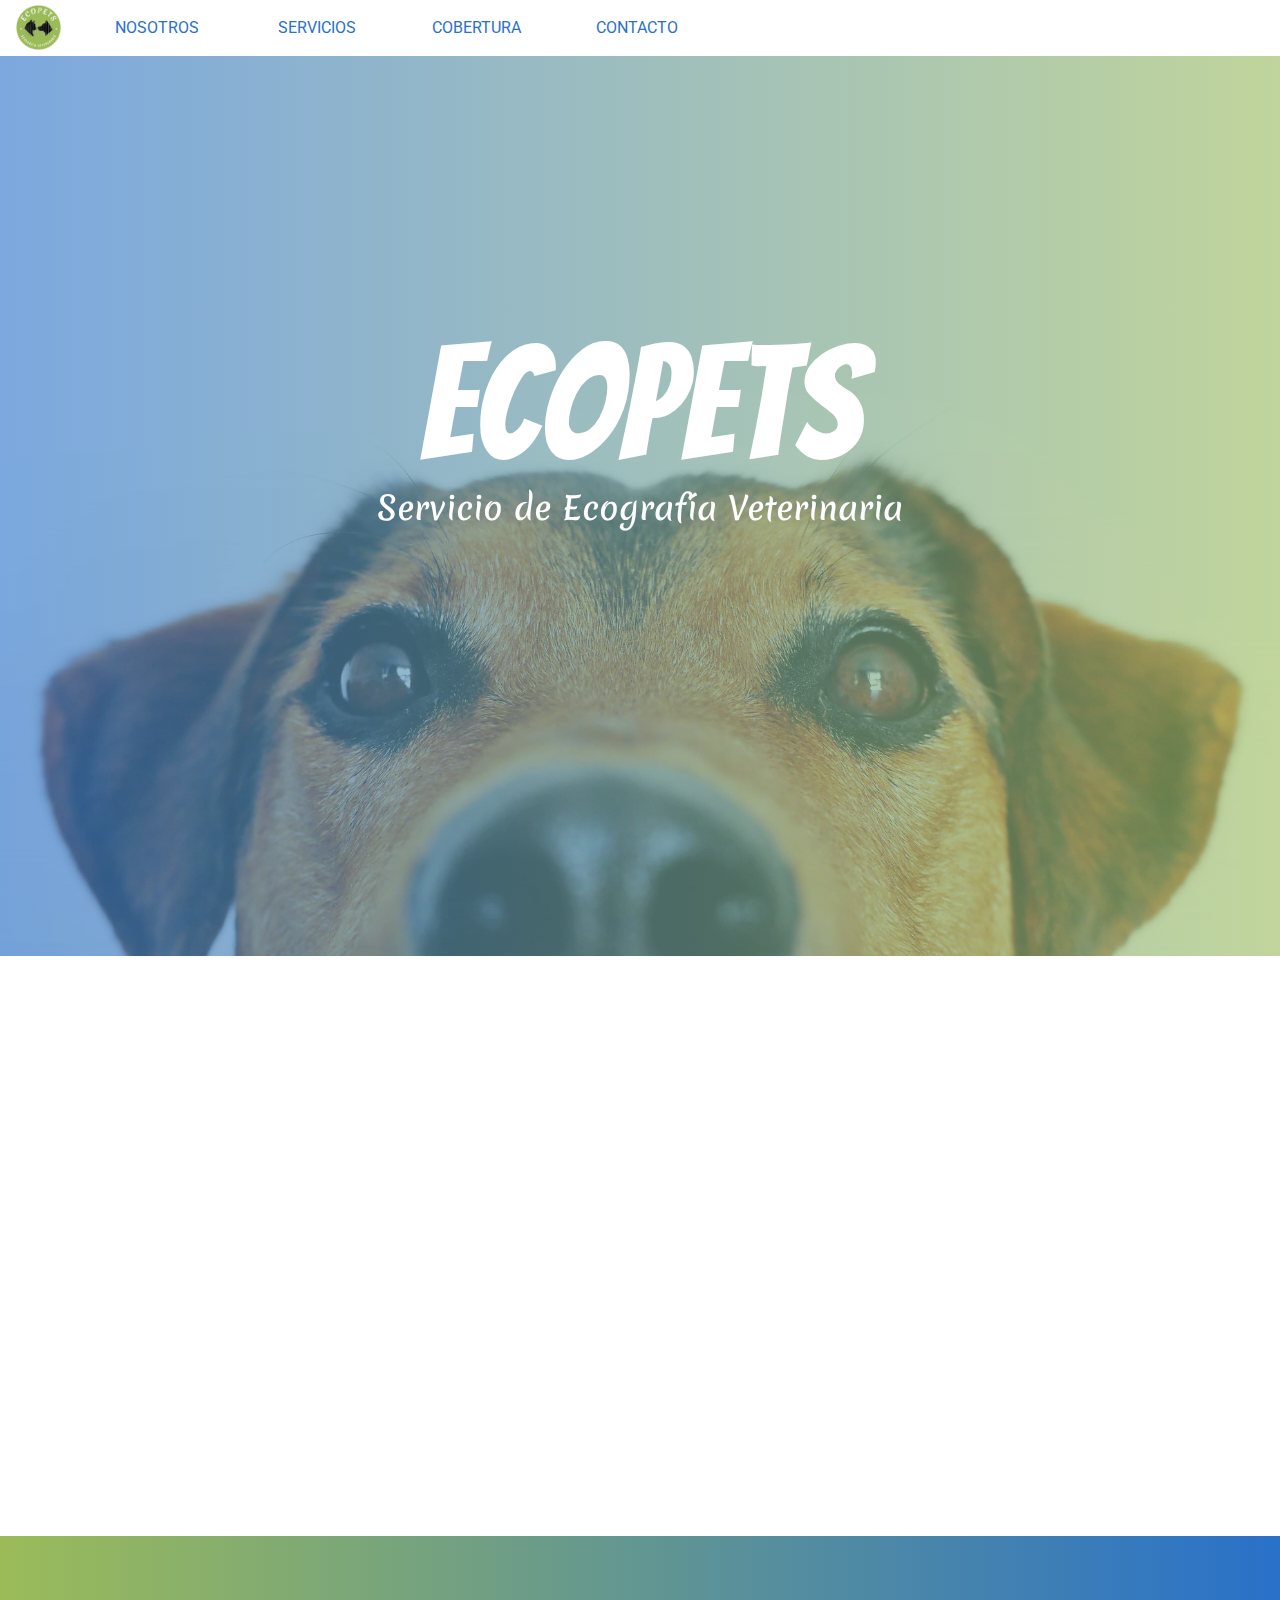
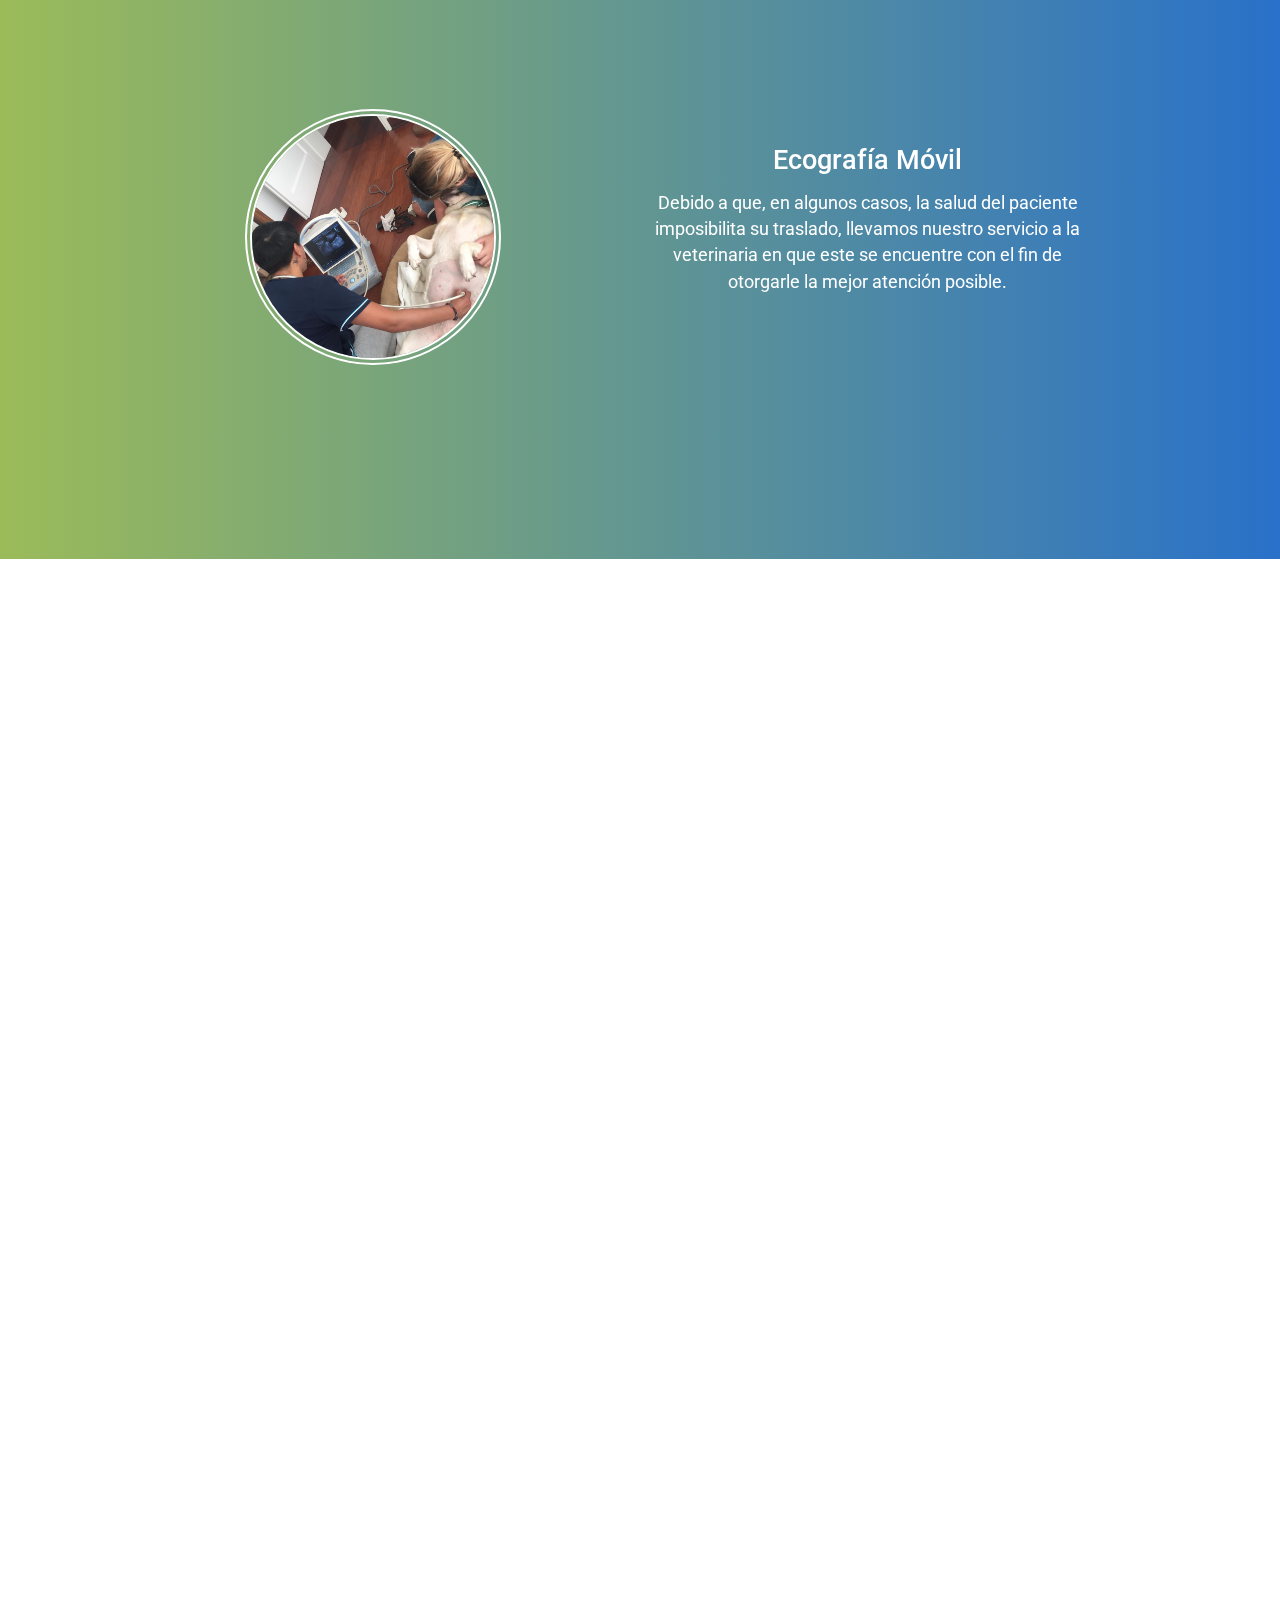
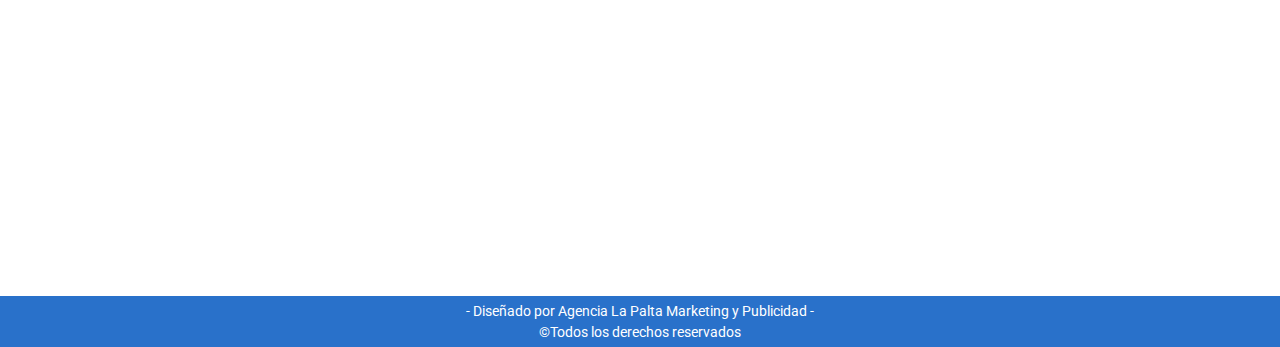
==== index.html @ d77a3187 "re-subiendo web ecopets" ====
<!DOCTYPE html>
<html lang="es">
  <head>

<!-- Google Tag Manager -->
<script>(function(w,d,s,l,i){w[l]=w[l]||[];w[l].push({'gtm.start':
  new Date().getTime(),event:'gtm.js'});var f=d.getElementsByTagName(s)[0],
  j=d.createElement(s),dl=l!='dataLayer'?'&l='+l:'';j.async=true;j.src=
  'https://www.googletagmanager.com/gtm.js?id='+i+dl;f.parentNode.insertBefore(j,f);
  })(window,document,'script','dataLayer','GTM-NQQBT67');</script>
  <!-- End Google Tag Manager -->


    <meta charset="UTF-8" />
    <meta
      name="viewport"
      content="width=device-width, initial-scale=1, maximum-scale=1, user-scalable=no"
    />
    <meta http-equiv="X-UA-Compatible" content="ie=edge" />
    <title>Ecopets | Ecografía Veterinaria</title>
    <meta
      name="keywords"
      content="Ecografía Veterinaria, Mónica Denegri Chugnas, Médico Veterinario, Zootecnista, Dra. Mónica Denegri Chugnas, 
        Ecopets"
    />
    <meta
      name="description"
      content="Servicio de ecografía veterinaria"
    />
    <meta name="tittle" content="Ecografía Veterinaria Ecopets" />
    <meta name="robots" content="Index, Follow" />

    <!--FAVICON-->
    <link rel="icon" href="img/favicon.ico" />

    <!--BOOSTRAP CDN-->
    <link
      href="https://stackpath.bootstrapcdn.com/bootstrap/4.3.1/css/bootstrap.min.css"
      rel="stylesheet"
      integrity="sha384-ggOyR0iXCbMQv3Xipma34MD+dH/1fQ784/j6cY/iJTQUOhcWr7x9JvoRxT2MZw1T"
      crossorigin="anonymous"
    />

    
  <!--CSS FILES-->
  <link rel="stylesheet" href="css/style.css" />
  <link rel="stylesheet" href="css/media-query.css" />
    <!--BOOSTRAP JS-->
    <script
      src="https://code.jquery.com/jquery-3.3.1.slim.min.js"
      integrity="sha384-q8i/X+965DzO0rT7abK41JStQIAqVgRVzpbzo5smXKp4YfRvH+8abtTE1Pi6jizo"
      crossorigin="anonymous"
    ></script>
    <script
      src="https://cdnjs.cloudflare.com/ajax/libs/popper.js/1.14.3/umd/popper.min.js"
      integrity="sha384-ZMP7rVo3mIykV+2+9J3UJ46jBk0WLaUAdn689aCwoqbBJiSnjAK/l8WvCWPIPm49"
      crossorigin="anonymous"
    ></script>
    <script
      src="https://stackpath.bootstrapcdn.com/bootstrap/4.1.3/js/bootstrap.min.js"
      integrity="sha384-ChfqqxuZUCnJSK3+MXmPNIyE6ZbWh2IMqE241rYiqJxyMiZ6OW/JmZQ5stwEULTy"
      crossorigin="anonymous"
    ></script>

  </head>
  <body>
<!-- Google Tag Manager (noscript) -->
<noscript><iframe src="https://www.googletagmanager.com/ns.html?id=GTM-NQQBT67"
  height="0" width="0" style="display:none;visibility:hidden"></iframe></noscript>
  <!-- End Google Tag Manager (noscript) -->


  <!--MENU BAR -->
  <header
  class="sticky wow animated fadeInUp "
  data-wow-duration="1s"
  data-wow-iteration="1"
  >
    <nav >
      <div class="toggle mob_menu">
        <a href="" class="navbar-brand-mobile">
          <img  src="img/logo.png" href ="#"  alt="Logo Servicio de Ecografía Veterinaria Ecopets">
        </a>
      <div class="hamburguer-btn">
        <i class="fa fa-bars" aria-hidden="true" id="bar"></i>
        <i class="fa fa-times" aria-hidden="true" id="times"></i>
      </div>

      <div class="mobile_menu1" id="mobileMenu">

        <a id="Mob_about" href="#about">
          <li class="mobile_menu">
              NOSOTROS
          </li>
        </a>

        <a id="Mob_services" href="#services">
          <li class="mobile_menu">
            SERVICIOS
          </li>
        </a>

        <a id="Mob_zones" href="#zones">
          <li class="mobile_menu">
            COBERTURA
          </li>
        </a>

        <a id="Mob_contact" href="#contact">
          <li class="mobile_menu">
            CONTACTO
          </li>
        </a>
      </div>
      </div>

      <ul class="main_menu">
        <a href="" class="navbar-brand">
          <img class="" src="img/logo.png" href ="#" width="30" height="30" alt="Logo Servicio de Ecografía Veterinaria Ecopets">
        </a>

        <a id="About" href="#about">
          <li class="">
          NOSOTROS
          </li>
        </a>

        <a id="Services" href="#services">
          <li class="">
          SERVICIOS
          </li>
        </a>

        <a id="Zones" href="#zones">
          <li class="">
          COBERTURA
          </li>
        </a>

        <a id="Contact" href="#contact">
          <li class="">
          CONTACTO
          </li>
        </a>
      </ul>
    </nav>
  </header> 

  <!--Portada-->
  <div id="carouselExampleControls" class="carousel slide" data-ride="carousel">
    <div class="cover-text">
      <h1>Ecopets</h1>
      <h3>Servicio de Ecografía Veterinaria</h3>
    </div>

    <div class="header-overlay ">
      <div class="radar"></div>
      <div class="radar"></div>
      <div class="radar"></div>
      <div class="radar"></div>
      <div class="radar"></div>
    </div>
  
    <div class=" carousel-inner">
      <div class="carousel-item active">
        <img class="slider d-block " src="img/slide 01.jpg"  alt="ojos de perro mirando fijamente">      
      </div>

      <div class="carousel-item">
        <img class="slider d-block " src="img/slide 02.jpg"  alt="gato recibiendo cariño">
      </div>

      <div class="carousel-item">
        <img class="slider d-block" src="img/slide 03.jpg"  alt="ojos de perro mirando fijamente">
      </div>

      <div class="carousel-item">
        <img class="slider d-block" src="img/slide 04.jpg"  alt="gato mirando de frente">
      </div>

    </div>
  </div>
    


  <!--ABOUT-->
  <div id="about"></div>
  <div class=" container container-fluid about-section">
    <h2 class="title wow animated fadeInDown">Nosotros</h2>
    <div class="row">
      <div class="col  wow animated flipInY">
        <img class="logo" src="img/logo.png" alt="Logotipo ecopets" />
      </div>
      
      <div class="col my_description wow animated slideInRight">
        <p> Las evaluaciones ecográficas han
            adquirido gran importancia
            en la medicina veterinaria como una
            herramienta de diagnóstico
            complementaria, no invasiva, que junto
            a otros exámenes ofrece al
            médico veterinario tratante mayor información
            del estado o
            enfermedad que aqueja a su paciente y de esta forma él
            podrá determinar el tratamiento más idóneo
            para restablecer la salud de la mascota
            y mejorar su calidad de vida.
        </p>
        <a id="contact_me" href="#contact" class="about-button wow animated zoomIn">CONTÁCTANOS</a>
      </div>
    </div>
  </div>

  <!--Servicios-->
  <div id="services"></div>
  <div class="header-overlay2  serv_main  ">
  <div class="container container-fluid">
    <h2 class="title-serv wow animated fadeInDown">Servicios</h2>
      <div id="carouselExampleIndicators" class="carousel slide" data-ride="carousel">
        <div class="carousel-inner">
          <div class="carousel-item active ancho">
            <div class="row row-height">
              <div class="col">
                <img class="round" src="img/Eco-movil.png" alt="Médico Veterinario Mónica Denegri realizando una ecografía">
              </div>
              <div class="col serv_desc">
                <h5>Ecografía Móvil</h5>
                <p>Debido a que, en algunos casos, la salud
                  del paciente imposibilita su traslado, 
                  llevamos nuestro servicio a la veterinaria 
                  en que este se encuentre con el fin de otorgarle
                  la mejor atención posible.</p>
              </div>


            </div>
          </div>


          <div class="carousel-item ancho">
            <div class="row row-height">
              <div class="col">
                <img class="round" src="img/Eco-ges.jpg" alt="Médico Veterinario Mónica Denegri realizando una ecografía">
              </div>
              <div class="col serv_desc">
                <h5>Diagnóstico de Gestación</h5>
                <p>Para mayor tranquilidad del dueño y la salud
                    de su mascota en gestación, realizamos diagnóstico de preñez; así como 
                    controles durante dicho periodo.</p>
              </div>
            </div>
          </div>

          <div class="carousel-item ancho">
            <div class="row row-height">
              <div class="col">
                <img class="round" src="img/Eco-ab.jpg" alt="Médico Veterinario Mónica Denegri realizando una ecografía">
              </div>
              <div class="col serv_desc">
                <h5>Ecografía Abdominal</h5>
                <p>En este tipo de examen se evalúa el estado de los diferentes
                    órganos abdominales como el hígado, 
                    vesícula biliar, bazo, páncreas, tracto gastrointestinal, 
                    tracto urinario, ganglios linfáticos, glándulas adrenales, 
                    próstata y testículos, ovarios y útero.</p>
              </div>
            </div>
          </div>

          <div class="carousel-item ancho">
            <div class="row row-height">
              <div class="col">
                <img class="round" src="img/Eco-sos.jpg" alt="Médico Veterinario Mónica Denegri realizando una ecografía">
              </div>
              <div class="col serv_desc">
                  <h5>Ecografía de Emergencia</h5>
                  <p>En casos de emergencia es vital contar con
                      una evaluación ecográfica rápida y puntual sobre el estado
                      del paciente.
                       Por ello, ofrecemos evaluaciones ecográficas de emergencia de abdomen
                        y tórax (AFAST y TFAST).</p>
              </div>
            </div>
          </div>

          

          <a class="carousel-control-prev" href="#carouselExampleIndicators" role="button" data-slide="prev">
            <i class="fas fa-chevron-circle-left"></i>
            <span class="sr-only">Previous</span>
          </a>

          <a class="carousel-control-next" href="#carouselExampleIndicators" role="button" data-slide="next">
            <i class="fas fa-chevron-circle-right"></i>
            <span class="sr-only">Next</span>
          </a>
        </div>
      </div>
    </div>
  </div>

<!--Servicios mobile-->

  <div id="services2"></div>
  <div class="header-overlay2 serv_mob">
  <div class=" container container-fluid ">
    <h2 class="title-serv wow animated fadeInDown">Servicios</h2>
      <div id="carouselExampleIndicators2" class="carousel slide" data-ride="carousel">
        <div class="carousel-inner">

          <div class="carousel-item active">
            <div class="row row-height-mob">
              <div class="col">
                <img class="round2" src="img/Eco-movil.png" alt="Médico Veterinario Mónica Denegri realizando una ecografía">
                  <div class="serv_desc">
                    <h5>Ecografía Móvil</h5>
                    <p>Debido a que, en algunos casos, la salud
                        del paciente imposibilita su traslado, 
                        llevamos nuestro servicio a la veterinaria 
                        en que este se encuentre con el fin de otorgarle
                        la mejor atención posible.</p>
                  </div>
              </div>
            </div>
          </div>

        <div class="carousel-item">
            <div class="row row-height-mob">
              <div class="col">
                <img class="round2" src="img/Eco-ges.jpg" alt="Médico Veterinario Mónica Denegri realizando una ecografía">
                <div class="serv_desc">
                  <h5>Diagnóstico de Gestación</h5>
                  <p>Para mayor tranquilidad del dueño y la salud
                      de su mascota en gestación, realizamos diagnóstico de preñez; así como 
                      controles durante dicho periodo.</p>
                </div>
              </div>
            </div>
          </div>


          <div class="carousel-item">
            <div class="row row-height-mob">
              <div class="col">
                <img class="round2" src="img/Eco-ab.jpg" alt="Médico Veterinario Mónica Denegri realizando una ecografía">
                  <div class="serv_desc">
                    <h5>Ecografía Abdominal</h5>
                    <p>En este tipo de examen se evalúa el estado de los diferentes
                        órganos abdominales como el hígado, 
                        vesícula biliar, bazo, páncreas, tracto gastrointestinal, 
                        tracto urinario, ganglios linfáticos, glándulas adrenales, 
                        próstata y testículos, ovarios y útero.</p>
                  </div>
              </div>
            </div>
          </div>

          <div class="carousel-item">
            <div class="row row-height-mob">
              <div class="col">
                <img class="round2" src="img/Eco-sos.JPG" alt="Médico Veterinario Mónica Denegri realizando una ecografía">
                <div class="serv_desc">
                  <h5>Ecografía de Emergencia</h5>
                  <p>En casos de emergencia es vital contar con
                      una evaluación ecográfica rápida y puntual sobre el estado
                      del paciente.
                       Por ello, ofrecemos evaluaciones ecográficas de emergencia de abdomen
                        y tórax (AFAST y TFAST).</p>
                </div>
              </div>
            </div>
          </div>


          <a class="carousel-control-prev" href="#carouselExampleIndicators2" role="button" data-slide="prev">
            <i class="fas fa-chevron-circle-left"></i>
            <span class="sr-only">Previous</span>
          </a>

          <a class="carousel-control-next" href="#carouselExampleIndicators2" role="button" data-slide="next">
            <i class="fas fa-chevron-circle-right"></i>
            <span class="sr-only">Next</span>
          </a>
        </div>
      </div>
  </div>
</div>
  <!--ZONES-->
  <div id="zones"></div>

    <div class=" container container-fluid">
      <h2 class="title  wow animated fadeInDown">Zonas de Atención</h2>
      <div class="row">
        <div class="col  wow animated fadeInUp">
          <div class="capa-anti-eventos" onclick="this.style.display='none'"></div>
          <iframe src="https://www.google.com/maps/d/embed?mid=1r6Qrr4rUGMCoVS7ied-MWYCqtZMxX3kz" width="600" height="450" frameborder="0" style="border:0" allowfullscreen></iframe>
        </div>

        <div class="col wow animated fadeInUp">
          <ul>
            <li><i class="fas fa-map-marker-alt"> San Miguel</i><br/></li>
            <li><i class="fas fa-map-marker-alt"> La Perla</i><br/></li>
            <li><i class="fas fa-map-marker-alt"> Pueblo Libre</i><br/></li>
            <li><i class="fas fa-map-marker-alt"> Jesús María</i><br/></li>
            <li><i class="fas fa-map-marker-alt"> San Isidro</i><br/></li>
            <li><i class="fas fa-map-marker-alt"> Miraflores</i><br/></li>
            <li><i class="fas fa-map-marker-alt"> Magdalena</i><br/></li>
          </ul>
        </div>

        <div class="col col-zones wow animated fadeInUp ">
          <ul>
            <li><i class="fas fa-map-marker-alt"> Barranco</i><br/></li>
            <li><i class="fas fa-map-marker-alt"> Chorrillos</i><br/></li>
            <li><i class="fas fa-map-marker-alt"> Surco</i><br /></li>
            <li><i class="fas fa-map-marker-alt"> San Borja</i><br /></li>
            <li><i class="fas fa-map-marker-alt"> La Molina</i><br /></li>
            <li><i class="fas fa-map-marker-alt"> Lince</i><br/></li>
          </ul>

      </div>
      </div>
    </div>


  <!--CONTACT SECTION-->
  <div id="contact"></div>
  <div class=" container container-fluid">
    <h2 class="title wow animated fadeInDown">Contacto </h2>
    <div id="contacto" class="row">
      <div class="col wow animated slideInLeft">
        <form id='demo-form' class="form " method="post" action="mail.php" onsubmit="return validar();">
          <input id="Name" type="text" name="first_name" class="form-control" placeholder="Nombre" required><br>
          <input id="Email" type="email" name="email" class="form-control" placeholder="Email" required><br>
          <input id="Phone" type="tel" name="phone" class="form-control" placeholder="Teléfono" maxlength="9" required onkeypress="return justNumbers(event);"><br>
            <label for="stopspam" class="escondido">Si ves esto no rellenes el campo</label>
            <input name="stopspam" class="escondido" />
          <textarea id="Message" name="message" rows="3" cols="40" class="form-control" placeholder="Mensaje" required></textarea><br>
          <input id="Enviar" type="submit" class="button2" value="ENVIAR" name="submit"> 
        </form>
      </div>
      
      <div class=" col wow animated slideInRight">
        <div class="row contact-icons">
          <div class="col contact-i">
            <a href="mailto: monicadenegri.chugnas@gmail.com">
            <i class="fa fa-envelope contact-icon"></i>
          </div>

          <div class="col">
            <p>monicadenegri.chugnas@gmail.com</p>
          </div>
            </a>
        </div>

        <div class="row contact-icons">
          <div class="col contact-i">
            <a href="https://api.whatsapp.com/send?phone=+51954776560"> 
            <i class="fab fa-whatsapp contact-icon"></i>           
          </div>
          <div class="col">
            <p >954 776 560</p>
          </div>
            </a>
        </div>
                  
        <div class="row contact-icons">
          <div class="col contact-i">
            <a href="https://www.linkedin.com/in/monica-denegri-33962750/" target="blank">
            <i class="contact-icon fab fa-linkedin"></i>
          </div>
          <div class="col">
            <p>Mónica Denegri Chugnas</p>
          </div>
            </a>
        </div>

        <div class="row contact-icons">
          <div class="col contact-i">
            <a href ="https://www.facebook.com/ecopetsvet" target="blank">
              <i class="contact-icon fab fa-facebook"></i>
          </div>
          <div class="col">
            <p>@ecopets</p>
          </div>
            </a>
        </div>
        <div class="row contact-icons">
            <div class="col contact-i">
              <a href ="https://www.instagram.com/ecografia.ecopets/?hl=es" target="blank">
                <i class="contact-icon fab fa-instagram"></i>
            </div>
            <div class="col">
              <p>@ecografia.ecopets</p>
            </div>
              </a>
          </div>

      </div>
    </div> 
  </div>

  <!--FOOTER-->
  <footer id="footer">
    <a href="https://www.lapaltamarketing.com/">
      <p class="copyright">
          - Diseñado por Agencia La Palta Marketing y Publicidad -<br/>
          &copy;Todos los derechos reservados
      </p>
    </a>
    
  </footer>

  <!--BACK TO TOP BUTTON-->
  <a href="#" class="top wow animated flip"><i class="fas fa-paw "></i></a>
  </body>

  <!--CSS FILES-->
   <link rel="stylesheet" href="css/animate.css" />
   <link rel="stylesheet" href="css/thanks.css" />
   <link
     rel="stylesheet"
     href="https://stackpath.bootstrapcdn.com/bootstrap/4.1.3/css/bootstrap.min.css"
     integrity="sha384-MCw98/SFnGE8fJT3GXwEOngsV7Zt27NXFoaoApmYm81iuXoPkFOJwJ8ERdknLPMO"
     crossorigin="anonymous"
   />

   <!--FONT AWESOME CDN-->
   <link
     rel="stylesheet"
     href="https://use.fontawesome.com/releases/v5.8.1/css/all.css"
     integrity="sha384-50oBUHEmvpQ+1lW4y57PTFmhCaXp0ML5d60M1M7uH2+nqUivzIebhndOJK28anvf"
     crossorigin="anonymous"
   />

   <!--GOOGLE FONTS-->
   <link href="https://fonts.googleapis.com/css?family=Merienda&display=swap" rel="stylesheet">
   <link href="https://fonts.googleapis.com/css?family=Bangers&display=swap" rel="stylesheet">
   <link href="https://fonts.googleapis.com/css?family=Roboto&display=swap" rel="stylesheet">
   
   <!--JS FILES-->
   <script src="js/main.js"></script>
   <script src="js/jquery.js"></script>

   <!--WOW-->
   <script type="text/javascript" src="js/wow.min.js"></script>

   <script>
     new WOW().init();
   </script>

   <!---->
  </html>
---- css/style.css ----
/*Whole site*/
* {
  padding: 0;
  margin: 0;
  box-sizing: border-box;
  -webkit-box-sizing: border-box;
  -moz-box-sizing: border-box;
}

/*BODY*/
body {
  margin: 0;
  padding: 0;
  font-family: 'Roboto', sans-serif;
  line-height: 1.5;
  color: #000;
  background-color: #fff;
  overflow-x: hidden;
}

/*MENU BAR*/
.sticky {
  position: '-webkit-sticky'; /* Safari */
  position: sticky;
  top: 0;
  z-index: 7;
}

.main_menu {
  list-style: none;
  overflow: hidden;
  margin-bottom: 0;
  background: #fff;
}
/*JS classes*/
/*This classes (menu and menu2) are visible when you scroll down or up, they work thanks
    to the main.js file*/
.menu {
  background: #2971ca;
  /*background: #167ce9;*/
}

.menu2 {
  color: #fff;
}

.toggle {
  display: none;
}

.mob_menu {
  list-style: none;
  overflow: hidden;
  background: #fff;
  /*background: #3370bc;*/
  /*background: #167ce9;*/
  margin-bottom: 0;
}

nav li {
  float: left;
  /*color: #167ce9;*/
  color: #2971ca;
  margin: 0;
  padding: 1rem;
  display: inline-block;

  text-align: center;
  width: 10rem; /*quitar width en modo responsivo*/
}

nav ul li:hover {
  transition: 0.1s ease;
  background: #2971ca;
  color: #fff;
  font-weight: bolder;
  height: 3.6rem;
}

.navbar-brand {
  padding-left: 1rem;
  float: left;
}

.navbar-brand img {
  width: 3rem;
  height: auto;
}

/*Slider Cover*/
.cover-text {
  color: #fff;
  position: absolute;
  z-index: 2;
  top: 32%;
  left: 0;
  width: 100%;
  text-align: center;
  font-family: 'Bangers', sans-serif;
}

.cover-text h1 {
  font-size: 12rem;
  padding: none;
  margin: none;
  transform: translate(0%, -20%);
}

.cover-text h3 {
  font-size: 3rem;
  padding: none;
  margin: none;
  font-family: 'Merienda', sans-serif;
  transform: translate(0%, -100%);
}

.header-overlay {
  background: #9bbb59; /* fallback for old browsers */
  background: -webkit-linear-gradient(
    to right,
    #2971ca,
    #9bbb59
  ); /* Chrome 10-25, Safari 5.1-6 */
  background: linear-gradient(
    to right,
    #2971ca,
    #9bbb59 /* #79efb4*/
  ); /* W3C, IE 10+/ Edge, Firefox 16+, Chrome 26+, Opera 12+, Safari 7+ */
  min-height: 100vh;
  min-width: 100%;
  position: absolute;
  align-items: center;
  transform: translate(0%, 0%);
  top: 0;
  left: 0;
  opacity: 0.6;
  overflow: hidden;
  z-index: 1;
}

/*Radar Effect*/
div.radar {
  z-index: -4;
}
.radar {
  position: absolute;
  top: 50%;
  left: 50%;
  border-radius: 50%;
  border: 10px bold #fff;
  width: 75px;
  height: 75px;
  -webkit-transform: translate(-50%, -50%);
  transform: translate(-50%, -50%);
  -webkit-animation: radar 2s infinite;
  animation: radar 2s infinite;
  opacity: 0;
  overflow: hidden;
}

.radar:nth-child(2) {
  animation-delay: 0.4s;
}

.radar:nth-child(3) {
  animation-delay: 0.9s;
}

.radar:nth-child(4) {
  animation-delay: 0.15s;
}
.radar:nth-child(5) {
  animation-delay: 0.25s;
}

@keyframes radar {
  0% {
    width: 75px;
    height: 75px;
    border: 40px solid #fff;
    opacity: 0;
  }
  50% {
    opacity: 0.3;
  }
  90% {
    width: 750px;
    height: 750px;
  }
  90%,
  100% {
    border: 2px solid #fff;
    opacity: 0;
  }
  100% {
    max-width: 1500px;
    max-height: 1500px;
  }
}

.carousel-item img {
  height: 100vh;
  width: 100%;
  margin: 0;
  padding: 0;
  z-index: -1;
}

.carousel-inner {
  position: relative;
  background-size: cover;
  background-position: center;
  background-repeat: none;
}

/*fb chat
.fb-root,
.fb_dialog,
.fb_dialog_advanced,
.fb_shrink_active {
  right: initial !important;
  left: 18pt;
  z-index: 9999999 !important;
}

.fb-customerchat,
.fb_invisible_flow,
.fb_iframe_widget iframe {
  right: initial !important;
  left: 18pt !important;
}*/

/*sections*/

.title {
  font-family: 'Bangers', sans-serif;
  font-size: 5.5rem;
  width: 100%;
  align-content: center;
  margin: 2.5rem 0 2rem 0;
  color: #9bbb59;
}

p {
  text-align: justify;
  font-size: 1.3rem;
}
.container {
  padding-left: 1rem;
  padding-right: 1rem;
  margin-top: 5rem;
  margin-bottom: 0;
  text-align: center;
  min-width: 85%;
  min-height: 80vh;
}

/*About Section*/
.about-section {
  margin-left: 2500%;
}

.about-button {
  background: #2971ca;
  color: #fff;
  opacity: 0.85;
  font-size: 1.8rem;
  margin-bottom: 3rem;
  border-radius: 80px;
  display: inline-block;
  text-align: center;
  font-family: 'Bangers', sans-serif;
  padding: 0.4rem;
  width: 230px;
  margin-top: 1.5rem;
}

.about-button:hover {
  text-decoration: none;
  opacity: 1;
  color: #fff;
}

.logo {
  width: 17rem;
  height: 17rem;
  object-fit: cover;
  align-self: center;
  margin-top: 2rem;
  margin-left: 0;
}

.my_description {
  margin: 1rem;
}

.my_description p {
  justify-content: center;
  font-size: 1.3rem;
  margin: 1rem;
}

/*Services*/

.header-overlay2 {
  background: #9bbb59; /* fallback for old browsers */
  background: -webkit-linear-gradient(
    to right,
    #9bbb59,
    #2971ca
  ); /* Chrome 10-25, Safari 5.1-6 */
  background: linear-gradient(
    to right,
    #9bbb59,
    #2971ca /* #79efb4*/
  ); /* W3C, IE 10+/ Edge, Firefox 16+, Chrome 26+, Opera 12+, Safari 7+ */
  min-height: 40vh;
  min-width: 100%;
  align-items: center;
  opacity: 1;
  overflow: hidden;
  z-index: 1;
}

.title-serv {
  font-family: 'Bangers', sans-serif;
  font-size: 5.5rem;
  width: 100%;
  align-content: center;
  margin: 2.5rem 0 2rem 0;
  color: #fff;
}
.row-height {
  min-height: 30vh;
}

.ancho img {
  margin-left: 35%;
}

.ancho .serv_desc {
  margin-right: 12%;
  width: 100%;
}
.serv_mob {
  display: none;
}

.round {
  max-width: 18rem;
  max-height: 18rem;
  border-radius: 50%;
  object-fit: cover;
  margin: 0;
  padding: 0;
  border: #fff solid 7px;
  border-style: double;
}

.carousel-control-prev,
.carousel-control-next {
  z-index: 6;
}

.fa-chevron-circle-right,
.fa-chevron-circle-left {
  font-size: 2.5rem;
  color: #fff;
  margin: 0;
  margin-top: 0;
}

.serv_desc {
  width: 70%;
  margin-left: 0;
  margin-top: 1%;
}

.serv_desc h5 {
  justify-content: center;
  font-size: 1.7rem;
  margin-top: 1.5rem;
  color: #fff;
}

.serv_desc p {
  text-align: center;
  margin-top: 0.8rem;
  margin-bottom: 2rem;
  font-size: 1.2rem;
  color: #fff;
}

/*ZONES*/

iframe {
  width: 100%;
  height: 100%;
  margin: 3rem 0;
  padding: none;
}

.col p {
  padding-left: 0;
  margin-left: 0;
}

.col iframe {
  height: 400px;
  width: 600px;
  margin-left: 0;
}

.capa-anti-eventos {
  background: rgba(0, 0, 0, 0.3);
  opacity: 0.15;
  height: 400px;
  width: 600px;
  margin-top: 3rem;
  position: absolute;
  cursor: pointer;
}

.col ul {
  margin-top: 25%;
  margin-left: 25%;
  width: 60%;
}
.col li {
  list-style: none;
  padding: 1rem 0;
  text-align: left;
  font-size: 1.2rem;
  color: #2971ca;
}

/*Contact*/
.contact-icons a {
  width: 80%;
  float: left;
  font-size: 1.2rem;
  text-decoration: none;
  color: #2971ca;
  font-family: 'Roboto', sans-serif;
}

.contact-icons i {
  color: #2971ca;
  font-size: 2rem;
}

.contact-icons a:hover {
  text-decoration: none;
}

.button2 {
  background: #2971ca;
  color: #fff;
  font-size: 2.2rem;
  margin: 2rem;
  border-radius: 80px;
  display: inline-block;
  text-align: center;
  font-family: 'Bangers', sans-serif;
  border: solid 2px #2971ca;
  width: 180px;
}

.button2:hover {
  text-decoration: none;
  background: #9bbb59;
  border: solid 2px #9bbb59;
  opacity: 1;
  color: #fff;
}

.escondido {
  display: none;
}

#Message {
  resize: none;
}
/*Footer*/
#footer p {
  background: #2971ca;
  color: #fff;
  padding: 0.5rem 0 0.5rem 0;
  font-size: 0.8rem;
  margin: 0;
  text-align: center;
}

footer a {
  text-decoration: none;
}

footer a:hover {
  text-decoration: none;
}

/*TO TOP BUTTON*/
.top {
  display: none;
  bottom: 3rem;
  right: 0;
  background: #9bbb59;
  color: #fff;
  padding: 10px 14px;
  font-size: 2rem;
  border-radius: 50%;
  position: fixed;
  line-height: 1rem;
  margin: 1.5rem;
  border: solid 2px #9bbb59;
  z-index: 8;
}

.top:hover {
  background: #2971ca;
  color: #fff;
  border: solid 2px #2971ca;
}
---- css/media-query.css ----
/** PRINCIPALES MEDIDAS MEDIA QUERY**/

/*<<<<<<<<<from 360px to 414px>>>>>>>>>>>>>*/
@media screen and (min-width: 360px) and (max-width: 414px) {
  /*MENU BAR*/
  .sticky {
    position: '-webkit-sticky'; /* Safari */
    position: sticky;
    top: 0;
    z-index: 7;
  }

  .main_menu {
    display: none;
  }

  .radar {
    display: none;
  }
  /*JS classes*/
  /*This classes (menu and menu2) are visible when you scroll down or up, they work thanks
  to the main.js file*/

  .toggle {
    display: block;
    width: 100%;
    padding: 10px 20px;
    background: #2971ca;
    text-align: right;
    box-sizing: border-box;
    color: #ffffff;
    margin: 0;
  }

  .toggle li {
    color: #fff;
    display: inline-block;
  }

  .navbar-brand-mobile img {
    width: 4rem;
    height: 4rem;
    float: left;
  }
  #times {
    font-size: 40px;
    position: relative;
    right: 25px;
    top: 15px;
  }

  .mobile_menu1 li,
  .hamburguer-btn {
    width: 100%;
    list-style-type: none;
    font-size: 40px;
  }

  .hamburguer-btn .fa-bars i,
  .hambueguer-btn .fa-times i {
    position: relative;
    right: 25px;
    top: 15px;
    color: #fff;
    cursor: pointer;
    font-size: 40px;
  }

  .mobile_menu1 a li {
    text-align: center;
    display: none;
    font-size: 1.1rem;
    margin: 0.1rem;
  }

  .mobile_menu1 a li.active {
    display: block;
  }

  /*Slider Cover*/
  .cover-text {
    color: #fff;
    position: absolute;
    z-index: 2;
    top: 33%;
    left: 0;
    width: 100%;
    text-align: center;
    font-family: 'Bangers', sans-serif;
  }

  .cover-text h1 {
    font-size: 6.5rem;
    padding: none;
    margin: none;
    transform: translate(0%, 0%);
  }

  .cover-text h3 {
    font-size: 1.1rem;
    padding: none;
    margin: none;
    font-family: 'Merienda', sans-serif;
    transform: translate(0%, 0%);
  }

  /*sections*/
  .title {
    font-family: 'Bangers', sans-serif;
    font-size: 4rem;
    width: 100%;
    align-content: center;
    margin: 5rem 0 1rem 0;
    color: #9bbb59;
  }

  p {
    text-align: justify;
    font-size: 1rem;
  }
  .container {
    margin: 0;
    padding: 0;
    text-align: center;
    min-width: 85%;
    min-height: 70vh;
  }

  /*About Section*/
  .about-button {
    background: #2971ca;
    color: #fff;
    opacity: 0.85;
    font-size: 1.5rem;
    margin: 0.5rem;
    margin-bottom: 2rem;
    border-radius: 80px;
    display: inline-block;
    text-align: center;
    font-family: 'Bangers', sans-serif;
    padding: 0.35rem;
    width: 180px;
  }

  .about-button:hover {
    text-decoration: none;
    opacity: 1;
    color: #fff;
  }

  .logo {
    width: 15rem;
    height: 15rem;
    object-fit: cover;
    align-self: center;
    margin-top: 0;
    margin-left: 0;
  }

  .my_description {
    margin: 1rem 2rem;
    padding: auto;
  }

  .my_description p {
    font-size: 1rem;
    width: 100%;
  }

  /*Services*/
  .title-serv {
    font-family: 'Bangers', sans-serif;
    font-size: 4rem;
    width: 100%;
    align-content: center;
    margin: 5rem 0 1rem 0;
    color: #fff;
  }
  .row-height-mob {
    min-height: 75vh;
  }
  .serv_mob {
    display: inline-block;
  }
  .serv_main {
    display: none;
  }

  .round2 {
    max-width: 16rem;
    max-height: 16rem;
    border-radius: 50%;
    object-fit: cover;
    margin: 1rem;
    padding: 1rem;
    border: #fff solid 7px;
    border-style: double;
  }

  .carousel-control-prev,
  .carousel-control-next {
    z-index: 6;
  }

  .fa-chevron-circle-right,
  .fa-chevron-circle-left {
    font-size: 2.5rem;
    color: #fff;
    opacity: 0.75;
  }

  .serv_desc {
    width: 100%;
    margin: 0;
    padding: 0 1.5rem;
  }

  .serv_desc h5 {
    justify-content: center;
    font-size: 1.6rem;
    margin-top: 1rem;
    color: #fff;
  }

  .serv_desc p {
    text-align: center;
    margin-top: 0.5rem;
    font-size: 1rem;
    color: #fff;
  }

  /*ZONES*/

  .col p {
    padding-left: 0;
    margin-left: 0;
    margin-bottom: 2rem;
  }

  .col iframe {
    height: 350px;
    width: 320px;
    margin-left: 0;
  }

  .capa-anti-eventos {
    background: rgba(0, 0, 0, 0.3);
    opacity: 0.15;
    height: 350px;
    width: 320px;
    margin-left: 5px;
    position: absolute;
    cursor: pointer;
  }

  .col ul {
    margin-top: 0%;
    margin-right: 0%;
    margin-left: 20%;
    max-width: 80%;
  }
  .col li {
    list-style: none;
    padding: 1rem 0;
    text-align: left;
    font-size: 1.1rem;
    color: #2971ca;
  }
  ul i {
    min-width: 8rem;
  }
  /*Contact*/
  .contact-icons a {
    width: 100%;
    text-align: center;
    font-size: 1.5rem;
    text-decoration: none;
    color: #2971ca;
    font-family: 'Roboto', sans-serif;
  }

  .contact-i {
    width: 100%;
  }
  .form {
    width: 80%;
    margin-left: 10%;
  }
  .contact-icons i {
    color: #2971ca;
    font-size: 1.8rem;
    margin-top: 1.5rem;
    padding: none;
  }
  .contact-icons p {
    padding: 0;
    margin: 0;
    text-align: center;
  }

  .button2 {
    font-size: 1.8rem;
    margin: 1.5rem;
  }

  /*Footer*/
  #footer p {
    background: #2971ca;
    color: #fff;
    padding: 0.3rem 0 0.3rem 0;
    font-size: 0.7rem;
    margin-top: 2rem;
    text-align: center;
  }
}

/*<<<<<<<<<415px-478px>>>>>>>>>*/
@media screen and (min-width: 415px) and (max-width: 478px) {
  /*MENU BAR*/
  .sticky {
    position: '-webkit-sticky'; /* Safari */
    position: sticky;
    top: 0;
    z-index: 7;
  }

  .main_menu {
    display: none;
  }

  .radar {
    display: none;
  }
  /*JS classes*/
  /*This classes (menu and menu2) are visible when you scroll down or up, they work thanks
    to the main.js file*/

  .toggle {
    display: block;
    width: 100%;
    padding: 10px 20px;
    background: #2971ca;
    text-align: right;
    box-sizing: border-box;
    color: #ffffff;
    margin: 0;
  }

  .toggle li {
    color: #fff;
    display: inline-block;
  }

  .navbar-brand-mobile img {
    width: 4rem;
    height: 4rem;
    float: left;
  }
  #times {
    font-size: 40px;
    position: relative;
    right: 25px;
    top: 15px;
  }

  .mobile_menu1 li,
  .hamburguer-btn {
    width: 100%;
    list-style-type: none;
    font-size: 40px;
  }

  .hamburguer-btn .fa-bars i,
  .hambueguer-btn .fa-times i {
    position: relative;
    right: 25px;
    top: 15px;
    color: #fff;
    cursor: pointer;
    font-size: 40px;
  }

  .mobile_menu1 a li {
    text-align: center;
    display: none;
    font-size: 1.3rem;
    margin: 0.1rem;
  }

  .mobile_menu1 a li.active {
    display: block;
  }

  /*Slider Cover*/
  .cover-text {
    color: #fff;
    position: absolute;
    z-index: 2;
    top: 33%;
    left: 0;
    width: 100%;
    text-align: center;
    font-family: 'Bangers', sans-serif;
  }

  .cover-text h1 {
    font-size: 6.5rem;
    padding: none;
    margin: none;
    transform: translate(0%, 0%);
  }

  .cover-text h3 {
    font-size: 1.1rem;
    padding: none;
    margin: none;
    font-family: 'Merienda', sans-serif;
    transform: translate(0%, 0%);
  }

  /*sections*/
  .title {
    font-family: 'Bangers', sans-serif;
    font-size: 4rem;
    width: 100%;
    align-content: center;
    margin: 5rem 0 1.5rem 0;
    color: #9bbb59;
  }

  p {
    text-align: justify;
    font-size: 1rem;
  }
  .container {
    margin: 0;
    padding: 0;
    text-align: center;
    min-width: 85%;
    min-height: 80vh;
  }

  /*About Section*/
  .about-button {
    background: #2971ca;
    color: #fff;
    opacity: 0.85;
    font-size: 1.5rem;
    margin: 0.5rem;
    margin-bottom: 2rem;
    border-radius: 80px;
    display: inline-block;
    text-align: center;
    font-family: 'Bangers', sans-serif;
    padding: 0.35rem;
    width: 180px;
  }

  .about-button:hover {
    text-decoration: none;
    opacity: 1;
    color: #fff;
  }

  .logo {
    width: 15rem;
    height: 15rem;
    object-fit: cover;
    align-self: center;
    margin-top: 0;
  }

  .my_description {
    margin: 1rem 2rem;
    padding: auto;
  }

  .my_description p {
    font-size: 1.1rem;
    width: 100%;
  }

  /*Services*/
  .title-serv {
    font-family: 'Bangers', sans-serif;
    font-size: 4rem;
    width: 100%;
    align-content: center;
    margin: 5rem 0 1rem 0;
    color: #fff;
  }
  .row-height-mob {
    min-height: 75vh;
  }
  .serv_mob {
    display: inline-block;
  }
  .serv_main {
    display: none;
  }

  .round2 {
    max-width: 16rem;
    max-height: 16rem;
    border-radius: 50%;
    object-fit: cover;
    margin: 1rem;
    padding: 1rem;
    border: #fff solid 7px;
    border-style: double;
  }

  .carousel-control-prev,
  .carousel-control-next {
    z-index: 6;
  }

  .fa-chevron-circle-right,
  .fa-chevron-circle-left {
    font-size: 3rem;
    opacity: 0.75;
    color: #fff;
  }

  .serv_desc {
    width: 100%;
    margin: 0;
    padding: 0 1.5rem;
  }

  .serv_desc h5 {
    justify-content: center;
    font-size: 1.6rem;
    margin-top: 1rem;
    color: #fff;
  }

  .serv_desc p {
    text-align: center;
    margin-top: 0.5rem;
    font-size: 1.1rem;
    color: #fff;
  }

  /*ZONES*/

  .col p {
    padding-left: 0;
    margin-left: 0;
    margin-bottom: 2rem;
  }

  .col iframe {
    height: 350px;
    width: 350px;
    margin-left: 0;
  }

  .capa-anti-eventos {
    background: rgba(0, 0, 0, 0.3);
    opacity: 0.15;
    height: 350px;
    width: 350px;
    margin-left: 17px;
    position: absolute;
    cursor: pointer;
  }

  .col ul {
    margin-top: 0%;
    margin-right: 0%;
    margin-left: 20%;
    max-width: 100%;
    padding: 0;
  }
  .col li {
    list-style: none;
    padding: 1rem 0;
    text-align: left;
    font-size: 1.1rem;
    color: #2971ca;
    margin: 0;
  }

  ul i {
    min-width: 8rem;
  }
  /*Contact*/
  .contact-icons a {
    width: 100%;
    text-align: center;
    font-size: 1.5rem;
    text-decoration: none;
    color: #2971ca;
    font-family: 'Roboto', sans-serif;
  }

  .contact-i {
    width: 100%;
  }
  .form {
    width: 80%;
    margin-left: 10%;
  }
  .contact-icons i {
    color: #2971ca;
    font-size: 1.8rem;
    margin-top: 1.5rem;
    padding: none;
  }
  .contact-icons p {
    padding: 0;
    margin: 0;
    text-align: center;
  }

  .button2 {
    font-size: 1.8rem;
    margin: 1.5rem;
  }

  /*Footer*/
  #footer p {
    background: #2971ca;
    color: #fff;
    padding: 0.3rem 0 0.3rem 0;
    font-size: 0.7rem;
    margin-top: 2rem;
    text-align: center;
  }
}

/*<<<<<<<<<479px-780px>>>>>>>>>*/
@media screen and (min-width: 479px) and (max-width: 780px) {
  /*MENU BAR*/
  .sticky {
    position: '-webkit-sticky'; /* Safari */
    position: sticky;
    top: 0;
    z-index: 7;
  }

  .main_menu {
    display: none;
  }
  .radar {
    display: none;
  }
  /*JS classes*/
  /*This classes (menu and menu2) are visible when you scroll down or up, they work thanks
    to the main.js file*/

  .toggle {
    display: block;
    width: 100%;
    padding: 10px 20px;
    background: #2971ca;
    text-align: right;
    box-sizing: border-box;
    color: #ffffff;
    margin: 0;
  }

  .toggle li {
    color: #fff;
    display: inline-block;
  }

  .navbar-brand-mobile img {
    width: 4rem;
    height: 4rem;
    float: left;
  }
  #times {
    font-size: 45px;
    position: relative;
    right: 25px;
    top: 15px;
  }

  .mobile_menu1 li,
  .hamburguer-btn {
    width: 100%;
    list-style-type: none;
    font-size: 40px;
  }

  .hamburguer-btn .fa-bars i,
  .hambueguer-btn .fa-times i {
    position: relative;
    right: 25px;
    top: 15px;
    color: #fff;
    cursor: pointer;
    font-size: 50px;
  }

  .mobile_menu1 a li {
    text-align: center;
    display: none;
    font-size: 1.5rem;
    margin: 0.1rem;
  }

  .mobile_menu1 a li.active {
    display: block;
  }

  /*Slider Cover*/
  .cover-text {
    color: #fff;
    position: absolute;
    z-index: 2;
    top: 33%;
    left: 0;
    width: 100%;
    text-align: center;
    font-family: 'Bangers', sans-serif;
  }

  .cover-text h1 {
    font-size: 6.5rem;
    padding: none;
    margin: none;
    transform: translate(0%, 0%);
  }

  .cover-text h3 {
    font-size: 1.5rem;
    padding: none;
    margin: none;
    font-family: 'Merienda', sans-serif;
    transform: translate(0%, 0%);
  }

  /*sections*/
  .title {
    font-family: 'Bangers', sans-serif;
    font-size: 4rem;
    width: 100%;
    align-content: center;
    margin: 5rem 0 1rem 0;
    color: #9bbb59;
  }

  p {
    text-align: justify;
    font-size: 1rem;
  }
  .container {
    margin: 0;
    padding: 0;
    text-align: center;
    min-width: 85%;
    min-height: 80vh;
  }

  /*About Section*/
  .about-button {
    background: #2971ca;
    color: #fff;
    opacity: 0.85;
    font-size: 1.5rem;
    margin: 0.5rem;
    border-radius: 80px;
    display: inline-block;
    text-align: center;
    font-family: 'Bangers', sans-serif;
    padding: 0.35rem;
    width: 180px;
  }

  .about-button:hover {
    text-decoration: none;
    opacity: 1;
    color: #fff;
  }

  .logo {
    width: 15rem;
    height: 15rem;
    object-fit: cover;
    align-self: center;
    margin-top: 1rem;
  }

  .my_description {
    margin: 1rem 2rem;
    padding: auto;
  }

  .my_description p {
    font-size: 1.1rem;
    width: 100%;
  }

  /*Services*/

  .title-serv {
    font-family: 'Bangers', sans-serif;
    font-size: 4rem;
    width: 100%;
    align-content: center;
    margin: 5rem 0 1rem 0;
    color: #fff;
  }
  .row-height-mob {
    min-height: 72vh;
  }
  .serv_mob {
    display: inline-block;
  }
  .serv_main {
    display: none;
  }

  .round2 {
    max-width: 16rem;
    max-height: 16rem;
    border-radius: 50%;
    object-fit: cover;
    margin: 1rem;
    padding: 1rem;
    border: #fff solid 7px;
    border-style: double;
  }

  .carousel-control-prev,
  .carousel-control-next {
    z-index: 6;
  }

  .fa-chevron-circle-right,
  .fa-chevron-circle-left {
    font-size: 3rem;
    color: #fff;
    opacity: 0.75;
  }

  .serv_desc {
    width: 100%;
    margin: 0;
    padding: 0 1.5rem;
  }

  .serv_desc h5 {
    justify-content: center;
    font-size: 1.6rem;
    margin-top: 1rem;
    color: #fff;
  }

  .serv_desc p {
    text-align: center;
    margin-top: 0.5rem;
    font-size: 1.1rem;
    color: #fff;
  }

  .serv_mob {
    display: inline-block;
  }
  .serv_main {
    display: none;
  }

  /*ZONES*/

  .col p {
    padding-left: 0;
    margin-left: 0;
    margin-bottom: 2rem;
  }

  .col iframe {
    height: 350px;
    width: 380px;
    margin-left: 0;
  }

  .capa-anti-eventos {
    background: rgba(0, 0, 0, 0.3);
    opacity: 0.15;
    height: 350px;
    width: 380px;
    margin-left: 35px;
    position: absolute;
    cursor: pointer;
  }

  .col ul {
    margin-top: 0%;
    margin-right: 0%;
    margin-left: 30%;
    max-width: 65%;
  }
  .col li {
    list-style: none;
    padding: 1rem 0;
    text-align: left;
    font-size: 1.1rem;
    color: #2971ca;
  }

  /*Contact*/
  .contact-icons a {
    width: 100%;
    text-align: center;
    font-size: 1.5rem;
    text-decoration: none;
    color: #2971ca;
    font-family: 'Roboto', sans-serif;
  }

  .contact-i {
    width: 100%;
  }
  .form {
    width: 80%;
    margin-left: 10%;
  }
  .contact-icons i {
    color: #2971ca;
    font-size: 1.8rem;
    margin-top: 1.5rem;
    padding: none;
  }
  .contact-icons p {
    padding: 0;
    margin: 0;
    text-align: center;
  }

  .button2 {
    font-size: 1.8rem;
    margin: 1.5rem;
  }

  /*Footer*/
  #footer p {
    background: #2971ca;
    color: #fff;
    padding: 0.3rem 0 0.3rem 0;
    font-size: 0.7rem;
    margin-top: 2rem;
    text-align: center;
  }
}

/*<<<<<<<<<781px-1000>>>>>>>>>*/
@media screen and (min-width: 781px) and (max-width: 900px) {
  .radar {
    display: none;
  }

  /*Slider Cover*/
  .cover-text {
    color: #fff;
    position: absolute;
    z-index: 2;
    top: 28%;
    left: 0;
    width: 100%;
    text-align: center;
    font-family: 'Bangers', sans-serif;
  }

  .cover-text h1 {
    font-size: 10rem;
    padding: none;
    margin: none;
    transform: translate(0%, 0%);
  }

  .cover-text h3 {
    font-size: 2rem;
    padding: none;
    margin: none;
    font-family: 'Merienda', sans-serif;
    transform: translate(0%, -50%);
  }

  /*MENU BAR*/

  nav li {
    float: left;
    /*color: #167ce9;*/
    color: #2971ca;
    margin: 0;
    padding: 0.5rem;
    display: inline-block;
    line-height: 2rem;
    text-align: center;
    width: 8rem; /*quitar width en modo responsivo*/
    max-height: 3rem;
  }

  nav ul li:hover {
    transition: 0.1s ease;
    background: #2971ca;
    color: #fff;
    font-weight: bolder;
  }

  .navbar-brand {
    padding-left: 1rem;
    float: left;
  }

  .navbar-brand img {
    width: 2.2rem;
    height: auto;
  }

  .main_menu a li {
    font-size: 0.8rem;
  }
  /*sections*/
  .title {
    font-family: 'Bangers', sans-serif;
    font-size: 3.5rem;
    width: 100%;
    align-content: center;
    margin: 7rem 0 1rem 0;
    color: #9bbb59;
  }

  p {
    text-align: justify;
    font-size: 1.1rem;
  }
  .container {
    padding-left: 1rem;
    padding-right: 1rem;
    margin-bottom: 0;
    margin-top: 0;
    text-align: center;
    width: 100%;
    min-height: 60vh;
  }

  .container-fluid {
    margin-top: -3rem;
  }
  /*About Section*/
  .about-button {
    background: #2971ca;
    color: #fff;
    opacity: 0.85;
    font-size: 1.1rem;
    margin: 0.5rem;
    border-radius: 80px;
    display: inline-block;
    text-align: center;
    font-family: 'Bangers', sans-serif;
    padding: 0.35rem;
    width: 140px;
  }

  .about-button:hover {
    text-decoration: none;
    opacity: 1;
    color: #fff;
  }

  .logo {
    width: 14rem;
    height: 14rem;
    object-fit: cover;
    align-self: center;
    margin-top: 2rem;
  }

  .my_description {
    margin: 1rem 0;
    padding: auto;
  }

  .my_description p {
    font-size: 0.9rem;
    margin-top: 1.5rem;
    margin-right: 0;
  }

  /*Services*/
  .header-overlay2 {
    min-height: 25vh;
    min-width: 100%;
    align-items: center;
    opacity: 1;
    overflow: hidden;
    z-index: 1;
  }

  .title-serv {
    font-family: 'Bangers', sans-serif;
    font-size: 4rem;
    width: 100%;
    align-content: center;
    margin: 5rem 0 1rem 0;
    color: #fff;
  }
  .row-height {
    min-height: 40vh;
  }

  .ancho img {
    margin-left: 35%;
  }

  .ancho .serv_desc {
    margin-right: 15%;
    width: 100%;
  }

  .round {
    max-width: 13.5rem;
    max-height: 13.5rem;
  }

  .carousel-control-prev,
  .carousel-control-next {
    z-index: 6;
  }

  .fa-chevron-circle-right,
  .fa-chevron-circle-left {
    font-size: 2.5rem;
    color: #fff;
    margin: 0;
    margin-top: -100%;
  }

  .serv_desc {
    width: 100%;
    margin-left: 10%;
  }

  .serv_desc h5 {
    justify-content: center;
    font-size: 1.3rem;
    margin-top: 1.5rem;
    color: #fff;
  }

  .serv_desc p {
    text-align: center;
    margin-top: 0.8rem;
    margin-bottom: 2rem;
    font-size: 0.85rem;
    color: #fff;
  }

  /*ZONES*/
  .col p {
    padding-left: 0;
    margin-left: 0;
  }

  .col iframe {
    height: 350px;
    width: 400px;
    margin-left: 10px;
    margin-top: 5%;
  }

  .capa-anti-eventos {
    background: rgba(0, 0, 0, 0.3);
    opacity: 0.15;
    height: 350px;
    width: 400px;
    margin-left: 10px;
    position: absolute;
    cursor: pointer;
    margin-top: 5%;
  }

  .col ul {
    margin-top: 0%;
    margin-right: 10%;
    margin-left: 10%;
    width: 110%;
  }
  .col li {
    list-style: none;
    padding: 1rem 0;
    text-align: left;
    font-size: 1.05rem;
    color: #2971ca;
  }

  /*Contact*/
  .contact-icons a {
    width: 80%;
    float: left;
    font-size: 1.5rem;
    text-decoration: none;
    color: #2971ca;
    font-family: 'Roboto', sans-serif;
    margin-top: 1%;
  }

  .contact-icons i {
    color: #2971ca;
    font-size: 1.8rem;
  }

  .button2 {
    font-size: 1.8rem;
    margin: 1.5rem;
  }

  /*Footer*/
  #footer p {
    background: #2971ca;
    color: #fff;
    padding: 0.3rem 0 0.3rem 0;
    font-size: 0.7rem;
    margin-top: 5rem;
    text-align: center;
  }
}

/*<<<<<<<<<901px - 950px>>>>>>>>>*/
@media screen and (min-width: 901px) and (max-width: 950px) {
  /*Slider Cover*/
  .cover-text {
    color: #fff;
    position: absolute;
    z-index: 2;
    top: 28%;
    left: 0;
    width: 100%;
    text-align: center;
    font-family: 'Bangers', sans-serif;
  }
  .radar {
    display: none;
  }
  .cover-text h1 {
    font-size: 10rem;
    padding: none;
    margin: none;
    transform: translate(0%, 0%);
  }

  .cover-text h3 {
    font-size: 2rem;
    padding: none;
    margin: none;
    font-family: 'Merienda', sans-serif;
    transform: translate(0%, -50%);
  }

  /*MENU BAR*/

  nav li {
    float: left;
    /*color: #167ce9;*/
    color: #2971ca;
    margin: 0;
    padding: 1rem;
    display: inline-block;

    text-align: center;
    width: 10rem; /*quitar width en modo responsivo*/
  }

  nav ul li:hover {
    transition: 0.1s ease;
    background: #2971ca;
    color: #fff;
    font-weight: bolder;
    height: 3.5rem;
  }

  .navbar-brand {
    padding-left: 1rem;
    float: left;
  }

  .navbar-brand img {
    width: 2.8rem;
    height: auto;
  }

  /*sections*/
  .title {
    font-family: 'Bangers', sans-serif;
    font-size: 3.5rem;
    width: 100%;
    align-content: center;
    margin: 3.2rem 0 4rem 0;
    color: #9bbb59;
  }

  p {
    text-align: justify;
    font-size: 1.1rem;
  }
  .container {
    padding-left: 1rem;
    padding-right: 1rem;
    margin-bottom: 0;
    margin-top: 2.5rem;
    text-align: center;
    width: 100%;
    min-height: 45vh;
  }

  /*About Section*/
  .about-button {
    background: #2971ca;
    color: #fff;
    opacity: 0.85;
    font-size: 1.5rem;
    margin: 0.5rem;
    margin-bottom: 4rem;
    border-radius: 80px;
    display: inline-block;
    text-align: center;
    font-family: 'Bangers', sans-serif;
    padding: 0.35rem;
    width: 180px;
  }

  .about-button:hover {
    text-decoration: none;
    opacity: 1;
    color: #fff;
  }

  .logo {
    width: 15rem;
    height: 15rem;
    object-fit: cover;
    align-self: center;
    margin-top: 0;
  }

  .my_description {
    margin: -2%;
    padding: auto;
  }

  .my_description p {
    align-content: center;
    font-size: 1rem;
    margin-top: 1.5rem;
    margin-right: 0;
  }

  /*Services*/
  .header-overlay2 {
    min-height: 30vh;
    min-width: 100%;
    align-items: center;
    opacity: 1;
    overflow: hidden;
    z-index: 1;
  }

  .title-serv {
    font-family: 'Bangers', sans-serif;
    font-size: 4rem;
    width: 100%;
    align-content: center;
    margin: 3.5rem 0 1rem 0;
    color: #fff;
  }
  .row-height {
    min-height: 40vh;
  }

  .ancho img {
    margin-left: 35%;
  }

  .ancho .serv_desc {
    margin-right: 12%;
    width: 100%;
  }

  .round {
    max-width: 15rem;
    max-height: 15rem;
  }

  .carousel-control-prev,
  .carousel-control-next {
    z-index: 6;
  }

  .fa-chevron-circle-right,
  .fa-chevron-circle-left {
    font-size: 2.5rem;
    color: #fff;
    margin: 0;
    margin-top: -100%;
  }

  .serv_desc {
    width: 100%;
    margin-left: 10%;
  }

  .serv_desc h5 {
    justify-content: center;
    font-size: 1.5rem;
    margin-top: 1.5rem;
    color: #fff;
  }

  .serv_desc p {
    text-align: center;
    margin-top: 0.8rem;
    margin-bottom: 2rem;
    font-size: 1rem;
    color: #fff;
  }

  /*ZONES*/
  .col p {
    padding-left: 0;
    margin-left: 0;
  }

  .col iframe {
    height: 350px;
    width: 450px;
    margin-left: 0;
    margin-top: 5%;
  }

  .capa-anti-eventos {
    background: rgba(0, 0, 0, 0.3);
    opacity: 0.15;
    height: 350px;
    width: 450px;
    margin-left: 0;
    position: absolute;
    cursor: pointer;
    margin-top: 5%;
  }

  .col ul {
    margin-top: 0%;
    margin-right: 10%;
    margin-left: 10%;
    width: 110%;
  }
  .col li {
    list-style: none;
    padding: 1rem 0;
    text-align: left;
    font-size: 1.05rem;
    color: #2971ca;
  }

  /*Contact*/
  .contact-icons a {
    width: 80%;
    float: left;
    font-size: 1.5rem;
    text-decoration: none;
    color: #2971ca;
    font-family: 'Roboto', sans-serif;
    margin-top: 1.5%;
  }

  .contact-icons i {
    color: #2971ca;
    font-size: 1.8rem;
  }

  .button2 {
    font-size: 1.8rem;
    margin: 1.5rem;
  }

  /*Footer*/
  #footer p {
    background: #2971ca;
    color: #fff;
    padding: 0.3rem 0 0.3rem 0;
    font-size: 0.7rem;
    margin-top: 5rem;
    text-align: center;
  }
}

/*<<<<<<<<<951px - 985px>>>>>>>>>*/
@media screen and (min-width: 951px) and (max-width: 985px) {
  /*Slider Cover*/
  .cover-text {
    color: #fff;
    position: absolute;
    z-index: 2;
    top: 28%;
    left: 0;
    width: 100%;
    text-align: center;
    font-family: 'Bangers', sans-serif;
  }

  .cover-text h1 {
    font-size: 10rem;
    padding: none;
    margin: none;
    transform: translate(0%, 0%);
  }

  .cover-text h3 {
    font-size: 2rem;
    padding: none;
    margin: none;
    font-family: 'Merienda', sans-serif;
    transform: translate(0%, -50%);
  }

  /*MENU BAR*/

  nav li {
    float: left;
    /*color: #167ce9;*/
    color: #2971ca;
    margin: 0;
    padding: 1rem;
    display: inline-block;

    text-align: center;
    width: 10rem; /*quitar width en modo responsivo*/
  }

  nav ul li:hover {
    transition: 0.1s ease;
    background: #2971ca;
    color: #fff;
    font-weight: bolder;
    height: 3.5rem;
  }

  .navbar-brand {
    padding-left: 1rem;
    float: left;
  }

  .navbar-brand img {
    width: 2.8rem;
    height: auto;
  }

  /*sections*/
  .title {
    font-family: 'Bangers', sans-serif;
    font-size: 3.5rem;
    width: 100%;
    align-content: center;
    margin: 3.2rem 0 4rem 0;
    color: #9bbb59;
  }

  p {
    text-align: justify;
    font-size: 1.1rem;
  }
  .container {
    padding-left: 1rem;
    padding-right: 1rem;
    margin-bottom: 0;
    text-align: center;
    width: 100%;
    min-height: 20vh;
  }

  /*About Section*/
  .about-button {
    background: #2971ca;
    color: #fff;
    opacity: 0.85;
    font-size: 1.5rem;
    margin: 1.2rem;
    margin-bottom: 3rem;
    border-radius: 80px;
    display: inline-block;
    text-align: center;
    font-family: 'Bangers', sans-serif;
    padding: 0.35rem;
    width: 180px;
  }

  .about-button:hover {
    text-decoration: none;
    opacity: 1;
    color: #fff;
  }

  .logo {
    width: 15rem;
    height: 15rem;
    padding: 0;
    object-fit: cover;
    align-self: center;
    margin-top: 0;
  }

  .my_description {
    margin: 1rem 0;
    padding: auto;
  }

  .my_description p {
    align-content: center;
    font-size: 1rem;
    margin-top: 0;
    margin-right: 0;
  }

  /*Services*/
  .header-overlay2 {
    min-height: 30vh;
    min-width: 100%;
    align-items: center;
    opacity: 1;
    overflow: hidden;
    z-index: 1;
  }

  .title-serv {
    font-family: 'Bangers', sans-serif;
    font-size: 4rem;
    width: 100%;
    align-content: center;
    margin: 5rem 0 1rem 0;
    color: #fff;
  }
  .row-height {
    min-height: 50vh;
  }

  .ancho img {
    margin-left: 35%;
  }

  .ancho .serv_desc {
    margin-right: 12%;
    width: 100%;
  }

  .round {
    max-width: 16rem;
    max-height: 16rem;
  }

  .carousel-control-prev,
  .carousel-control-next {
    z-index: 6;
  }

  .fa-chevron-circle-right,
  .fa-chevron-circle-left {
    font-size: 3rem;
    color: #fff;
    margin: 0;
    margin-top: -100%;
  }

  .serv_desc {
    width: 100%;
    margin-left: 10%;
  }

  .serv_desc h5 {
    justify-content: center;
    font-size: 1.7rem;
    margin-top: 1.5rem;
    color: #fff;
  }

  .serv_desc p {
    text-align: center;
    margin-top: 0.8rem;
    margin-bottom: 2rem;
    font-size: 1.2rem;
    color: #fff;
  }

  /*ZONES*/
  .col p {
    padding-left: 0;
    margin-left: 0;
  }

  .col iframe {
    height: 350px;
    width: 500px;
    margin-left: 0;
    margin-top: 5%;
  }

  .capa-anti-eventos {
    background: rgba(0, 0, 0, 0.3);
    opacity: 0.15;
    height: 350px;
    width: 500px;
    margin-left: 0;
    position: absolute;
    cursor: pointer;
    margin-top: 5%;
  }

  .col ul {
    margin-top: 0%;
    margin-right: 10%;
    margin-left: 10%;
    width: 110%;
  }
  .col li {
    list-style: none;
    padding: 1rem 0;
    text-align: left;
    font-size: 1.05rem;
    color: #2971ca;
  }

  /*Contact*/
  .contact-icons a {
    width: 80%;
    float: left;
    font-size: 1.5rem;
    text-decoration: none;
    color: #2971ca;
    font-family: 'Roboto', sans-serif;
    margin-top: 1%;
  }

  .contact-icons i {
    color: #2971ca;
    font-size: 1.8rem;
  }

  .button2 {
    font-size: 1.8rem;
    margin: 1.5rem;
    width: 130px;
  }
  .form {
    width: 110%;
    margin-left: -10%;
  }

  /*Footer*/
  #footer p {
    background: #2971ca;
    color: #fff;
    padding: 0.3rem 0 0.3rem 0;
    font-size: 0.9rem;
    margin-top: 5rem;
    text-align: center;
  }
}

/*<<<<<<<<<986px - 1290px>>>>>>>>>*/
@media screen and (min-width: 986px) and (max-width: 1290px) {
  /*Slider Cover*/
  .cover-text {
    color: #fff;
    position: absolute;
    z-index: 2;
    top: 28%;
    left: 0;
    width: 100%;
    text-align: center;
    font-family: 'Bangers', sans-serif;
  }

  .cover-text h1 {
    font-size: 10rem;
    padding: none;
    margin: none;
    transform: translate(0%, 0%);
  }

  .cover-text h3 {
    font-size: 2rem;
    padding: none;
    margin: none;
    font-family: 'Merienda', sans-serif;
    transform: translate(0%, -50%);
  }

  /*MENU BAR*/

  nav li {
    float: left;
    /*color: #167ce9;*/
    color: #2971ca;
    margin: 0;
    padding: 1rem;
    display: inline-block;

    text-align: center;
    width: 10rem; /*quitar width en modo responsivo*/
  }

  nav ul li:hover {
    transition: 0.1s ease;
    background: #2971ca;
    color: #fff;
    font-weight: bolder;
    height: 3.5rem;
  }

  .navbar-brand {
    padding-left: 1rem;
    float: left;
  }

  .navbar-brand img {
    width: 2.8rem;
    height: auto;
  }

  /*sections*/
  .title {
    font-family: 'Bangers', sans-serif;
    font-size: 4rem;
    width: 100%;
    align-content: center;
    margin: 3.2rem 0 4rem 0;
    color: #9bbb59;
  }

  p {
    text-align: justify;
    font-size: 1.2rem;
  }
  .container {
    padding-left: 1rem;
    padding-right: 1rem;
    margin-bottom: 0;
    text-align: center;
    width: 100%;
    min-height: 30vh;
  }

  /*About Section*/
  .about-button {
    background: #2971ca;
    color: #fff;
    opacity: 0.85;
    font-size: 1.8rem;
    margin: 1.5rem;
    margin-bottom: 3rem;
    border-radius: 80px;
    display: inline-block;
    text-align: center;
    font-family: 'Bangers', sans-serif;
    padding: 0.35rem;
    width: 200px;
  }

  .about-button:hover {
    text-decoration: none;
    opacity: 1;
    color: #fff;
  }

  .logo {
    width: 15rem;
    height: 15rem;
    object-fit: cover;
    align-self: center;
    margin-top: 1rem;
  }

  .my_description {
    margin: 1rem 0;
    padding: auto;
  }

  .my_description p {
    align-content: center;
    font-size: 1.1rem;
    margin-top: 0;
    margin-right: 0;
  }

  /*Services*/
  .header-overlay2 {
    min-height: 30vh;
    min-width: 100%;
    align-items: center;
    opacity: 1;
    overflow: hidden;
    z-index: 1;
  }

  .title-serv {
    font-family: 'Bangers', sans-serif;
    font-size: 4rem;
    width: 100%;
    align-content: center;
    margin: 5rem 0 1rem 0;
    color: #fff;
  }
  .row-height {
    min-height: 50vh;
  }

  .ancho img {
    margin-left: 35%;
  }

  .ancho .serv_desc {
    margin-right: 10%;
    width: 100%;
  }

  .round {
    max-width: 16rem;
    max-height: 16rem;
  }

  .carousel-control-prev,
  .carousel-control-next {
    z-index: 6;
  }

  .fa-chevron-circle-right,
  .fa-chevron-circle-left {
    font-size: 3rem;
    color: #fff;
    margin: 0;
    margin-top: -100%;
  }

  .serv_desc {
    width: 100%;
    margin-left: 10%;
  }

  .serv_desc h5 {
    justify-content: center;
    font-size: 1.7rem;
    margin-top: 1.5rem;
    color: #fff;
  }

  .serv_desc p {
    text-align: center;
    margin-top: 0.8rem;
    margin-bottom: 2rem;
    font-size: 1.1rem;
    color: #fff;
  }

  /*ZONES*/
  .col p {
    padding-left: 0;
    margin-left: 0;
  }

  .col iframe {
    height: 350px;
    width: 400px;
    margin-left: 0;
    margin-top: 5%;
  }

  .capa-anti-eventos {
    background: rgba(0, 0, 0, 0.3);
    opacity: 0.15;
    height: 350px;
    width: 400px;
    margin-left: 0;
    position: absolute;
    cursor: pointer;
    margin-top: 5%;
  }

  .col ul {
    margin-top: 0%;
    margin-right: 10%;
    margin-left: 10%;
    width: 100%;
  }
  .col li {
    list-style: none;
    padding: 1rem 0;
    text-align: left;
    font-size: 1.05rem;
    color: #2971ca;
  }

  /*Contact*/
  .contact-icons a {
    width: 80%;
    float: left;
    font-size: 1.5rem;
    text-decoration: none;
    color: #2971ca;
    font-family: 'Roboto', sans-serif;
    margin-top: 1%;
  }

  .contact-icons i {
    color: #2971ca;
    font-size: 1.5rem;
  }

  .button2 {
    font-size: 1.8rem;
    margin: 1.5rem;
    width: 150px;
  }

  /*Footer*/
  #footer p {
    background: #2971ca;
    color: #fff;
    padding: 0.3rem 0 0.3rem 0;
    font-size: 0.85rem;
    margin-top: 5rem;
    text-align: center;
  }
}

/*<<<<<<<<<1291px - 1366px>>>>>>>>>*/
@media screen and (min-width: 1370px) and (max-width: 1920px) {
  /*Slider Cover*/
  .cover-text {
    color: #fff;
    position: absolute;
    z-index: 2;
    top: 28%;
    left: 0;
    width: 100%;
    text-align: center;
    font-family: 'Bangers', sans-serif;
  }

  .cover-text h1 {
    font-size: 15rem;
    padding: none;
    margin: none;
    transform: translate(0%, 0%);
  }

  .cover-text h3 {
    font-size: 3rem;
    padding: none;
    margin: none;
    font-family: 'Merienda', sans-serif;
    transform: translate(0%, -50%);
  }

  /*MENU BAR*/

  nav li {
    float: left;
    /*color: #167ce9;*/
    color: #2971ca;
    margin: 0;
    padding: 1rem;
    display: inline-block;

    text-align: center;
    width: 10rem; /*quitar width en modo responsivo*/
  }

  nav ul li:hover {
    transition: 0.1s ease;
    background: #2971ca;
    color: #fff;
    font-weight: bolder;
    height: 3.5rem;
  }

  .navbar-brand {
    padding-left: 1rem;
    float: left;
  }

  .navbar-brand img {
    width: 2.8rem;
    height: auto;
  }

  /*sections*/
  .title {
    font-family: 'Bangers', sans-serif;
    font-size: 6rem;
    width: 100%;
    align-content: center;
    margin: 5rem 0 3rem 0;
    color: #9bbb59;
  }

  p {
    text-align: justify;
  }
  .container {
    padding-left: 1rem;
    padding-right: 1rem;
    margin-bottom: 0;
    margin-top: 2rem;
    text-align: center;
    width: 100%;
    min-height: 65vh;
  }

  /*About Section*/
  .about-button {
    background: #2971ca;
    color: #fff;
    opacity: 0.85;
    font-size: 2rem;
    margin: 1.5rem;
    border-radius: 80px;
    display: inline-block;
    text-align: center;
    font-family: 'Bangers', sans-serif;
    padding: 0.35rem;
    width: 220px;
    margin-right: 2rem;
  }

  .about-button:hover {
    text-decoration: none;
    opacity: 1;
    color: #fff;
  }

  .logo {
    width: 20rem;
    height: 20rem;
    object-fit: cover;
    align-self: center;
    margin-top: 0;
    margin-right: -20%;
  }

  .my_description {
    margin-top: 2rem;
    margin-right: 7rem;
    padding: auto;
  }

  .my_description p {
    align-content: center;
    font-size: 1.4rem;
    margin-top: 0;
    margin-right: 0;
  }

  /*Services*/
  .header-overlay2 {
    min-height: 30vh;
    min-width: 100%;
    align-items: center;
    opacity: 1;
    overflow: hidden;
    z-index: 1;
  }

  .title-serv {
    font-family: 'Bangers', sans-serif;
    font-size: 6rem;
    width: 100%;
    align-content: center;
    margin: 4rem 0 2rem 0;
    color: #fff;
  }
  .row-height {
    min-height: 40vh;
  }

  .ancho img {
    margin-left: 60%;
  }

  .ancho .serv_desc {
    margin-right: 12%;
    width: 100%;
  }

  .round {
    max-width: 22rem;
    max-height: 22rem;
  }

  .carousel-control-prev,
  .carousel-control-next {
    z-index: 6;
  }

  .fa-chevron-circle-right,
  .fa-chevron-circle-left {
    font-size: 3rem;
    color: #fff;
    margin: 0;
    margin-top: 0;
  }

  .serv_desc {
    margin-left: 10%;
    margin-top: 2.5%;
  }

  .serv_desc h5 {
    justify-content: center;
    font-size: 1.7rem;
    margin-top: 1.5rem;
    width: 80%;
    color: #fff;
  }

  .serv_desc p {
    text-align: center;
    margin-top: 0.8rem;
    margin-bottom: 2rem;
    font-size: 1.2rem;
    width: 80%;
    color: #fff;
  }
  /*ZONES*/
  .col p {
    padding-left: 0;
    margin-left: 0;
  }

  .col iframe {
    height: 400px;
    width: 600px;
    margin-left: 20%;
    margin-top: 3rem;
  }

  .capa-anti-eventos {
    background: rgba(0, 0, 0, 0.3);
    opacity: 0.15;
    height: 400px;
    width: 600px;
    margin-left: 19%;
    margin-top: 3rem;
    position: absolute;
    cursor: pointer;
  }
  .col-zones {
    margin-left: -20%;
  }
  .col ul {
    margin-top: 3rem;
    margin-right: 0;
    margin-left: 40%;
    width: 80%;
  }
  .col li {
    list-style: none;
    padding: 1rem 0;
    text-align: left;
    font-size: 1.25rem;
    color: #2971ca;
  }

  /*Contact*/
  .form {
    width: 80%;
    margin-left: 20%;
  }
  .contact-icons a {
    width: 80%;
    float: left;
    font-size: 1.5rem;
    text-decoration: none;
    color: #2971ca;
    font-family: 'Roboto', sans-serif;
    margin-top: 0;
  }

  .contact-icons i {
    color: #2971ca;
    font-size: 2rem;
    margin-top: 0.25rem;
  }

  .contact-icons p {
    font-size: 1.6rem;
    margin-left: -5%;
  }

  .button2 {
    font-size: 2.5rem;
    margin: 1.2rem;
    width: 180px;
  }

  /*Footer*/
  #footer p {
    background: #2971ca;
    color: #fff;
    padding: 0.3rem 0 0.3rem 0;
    font-size: 0.9rem;
    margin-top: 5rem;
    text-align: center;
  }
}
---- css/thanks.css ----
body {
  margin: 0;
  font-family: 'Roboto', sans-serif;
}

.thanx_img {
  height: 100vh;
  width: 100%;
  background-position: center;
  background-repeat: no-repeat;
  background-size: cover;
  position: relative;
}

.thanx-text {
  text-align: center;
  position: absolute;
  top: 60%;
  left: 50%;
  width: 100%;
  transform: translate(-50%, -50%);
  color: #fff;
  z-index: 2;
}

.thanx-text h1 {
  font-size: 8rem;
  margin-bottom: 3rem;
  font-family: 'Bangers', sans-serif;
}

.thanx-text h3 {
  margin-bottom: 4rem;
  font-size: 2rem;
}

.thanx-text .btn {
  background: #9bbb59;
  color: #fff;
  font-size: 2.5rem;
  margin: 2rem;
  border-radius: 80px;
  display: inline-block;
  text-align: center;
  font-family: 'Bangers', cursive;
  border: solid 4px #9bbb59;
  padding: 0.5rem 1rem;
  width: 250px;
}

.btn:hover {
  text-decoration: none;
  background: transparent;
  border: solid 4px #167ce9;
  color: #fff;
  background: #167ce9;
}

@media screen and (min-width: 360px) and (max-width: 414px) {
  .thanx-text h1 {
    font-size: 4rem;
    margin-top: 20%;
  }

  .thanx-text h3 {
    margin: 2rem;
    font-size: 1.75rem;
  }

  .thanx-text .btn {
    font-size: 2rem;
    padding: 0.2rem 0.5rem;
    width: 200px;
  }
}

@media screen and (min-width: 415px) and (max-width: 720px) {
  .thanx-text h1 {
    font-size: 3.5rem;
    margin-top: 10%;
  }

  .thanx-text h3 {
    margin: 2rem;
    font-size: 1.75rem;
  }

  .thanx-text .btn {
    font-size: 2rem;
    padding: 0.2rem 0.5rem;
    width: 200px;
  }
}
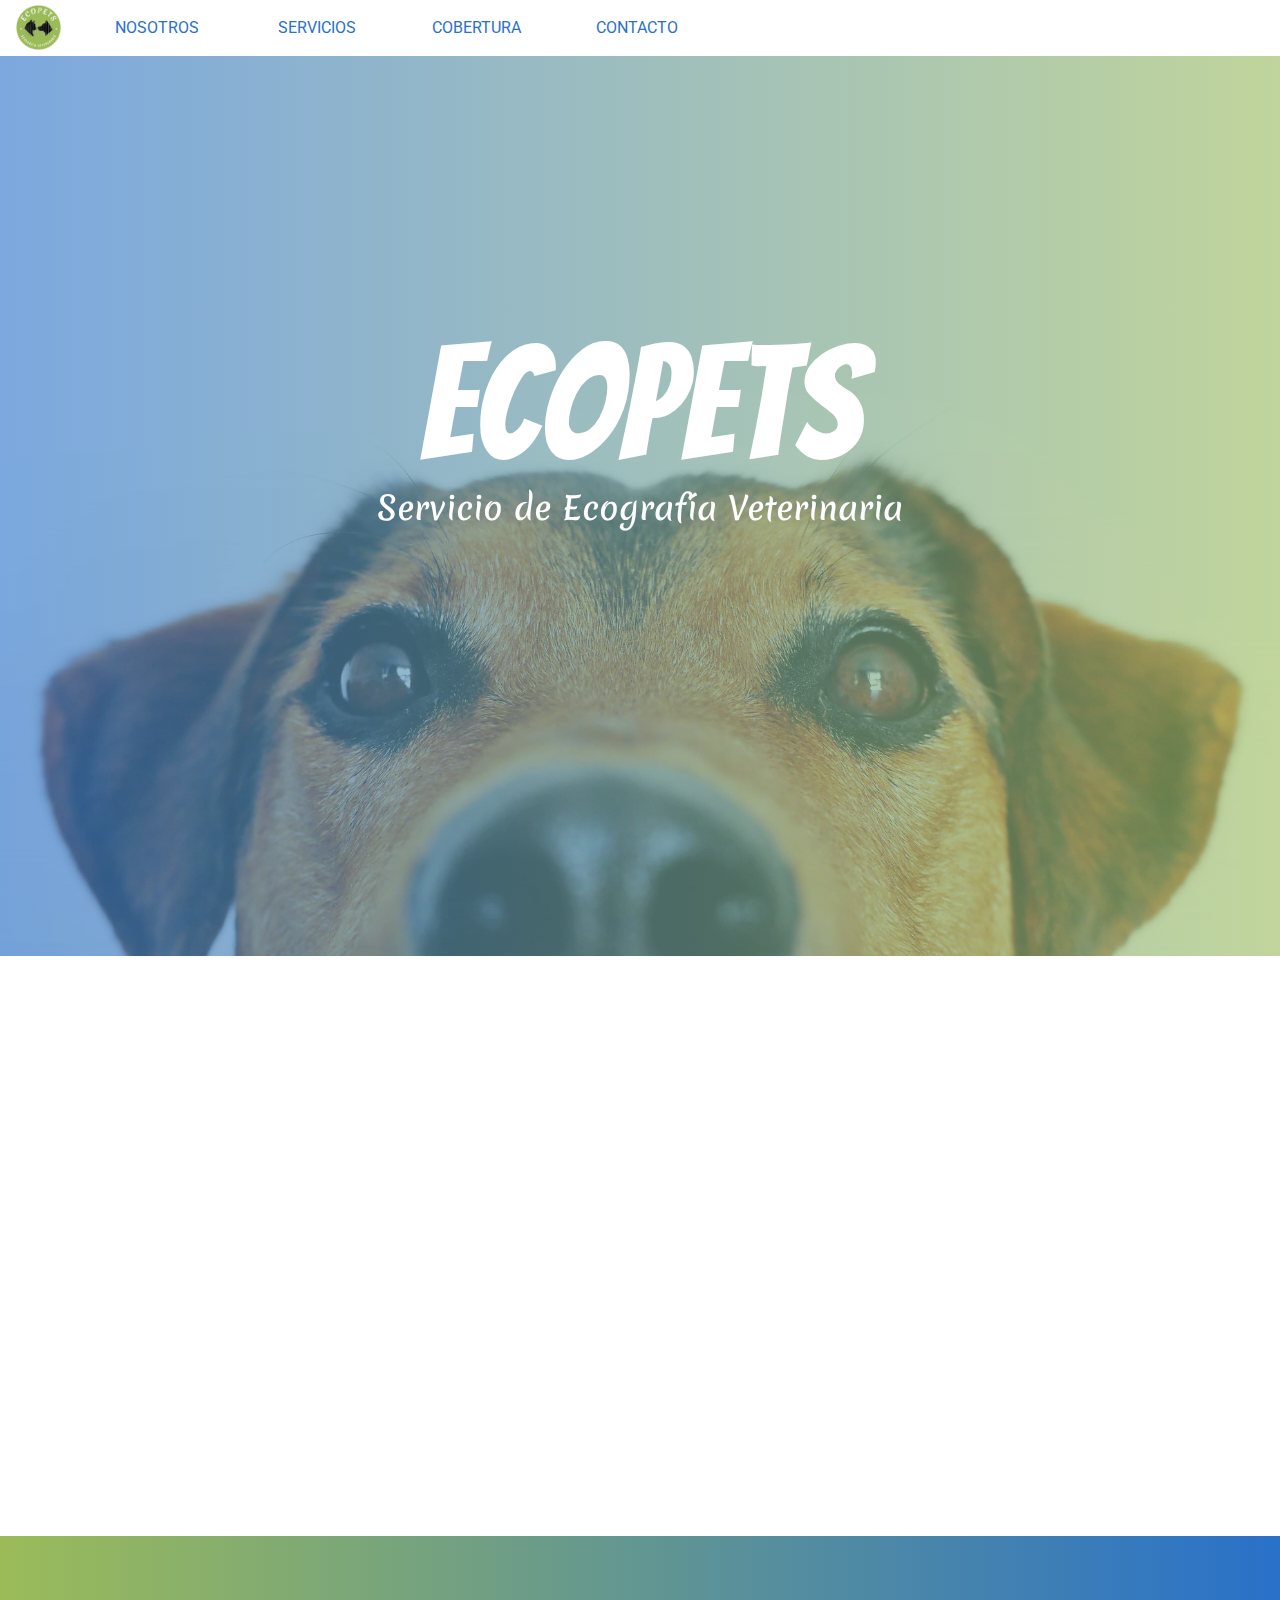
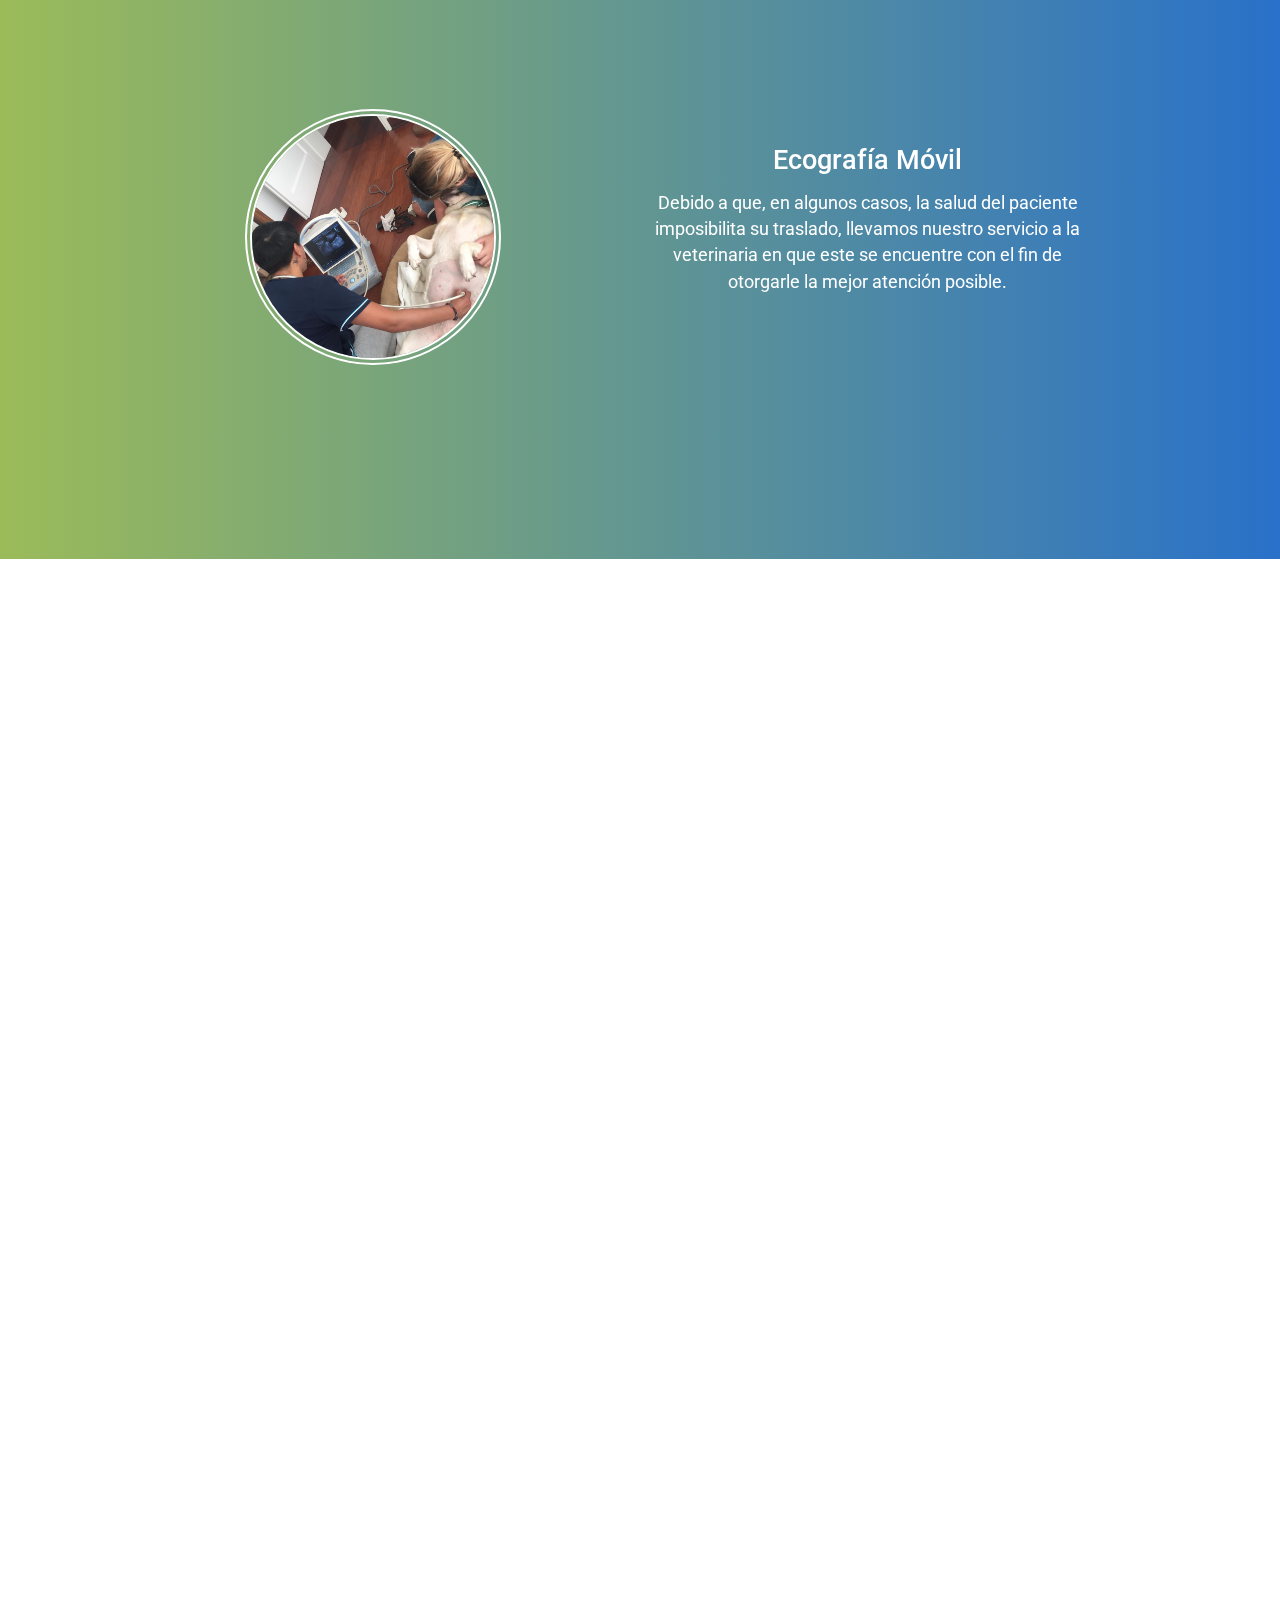
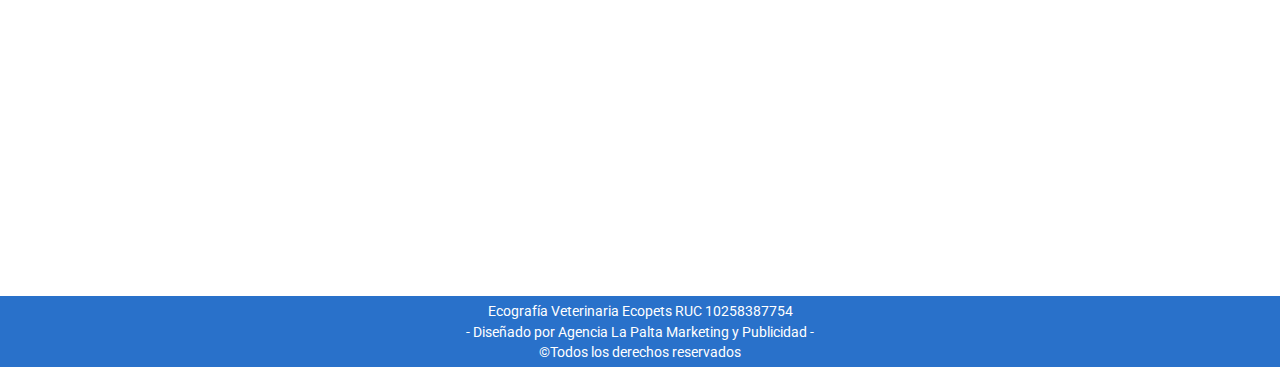
==== commit e1b43cb9: "RUC added" ====
--- a/index.html
+++ b/index.html
@@ -404,17 +404,16 @@
             <li><i class="fas fa-map-marker-alt"> Jesús María</i><br/></li>
             <li><i class="fas fa-map-marker-alt"> San Isidro</i><br/></li>
             <li><i class="fas fa-map-marker-alt"> Miraflores</i><br/></li>
-            <li><i class="fas fa-map-marker-alt"> Magdalena</i><br/></li>
           </ul>
         </div>
 
         <div class="col col-zones wow animated fadeInUp ">
           <ul>
+            <li><i class="fas fa-map-marker-alt"> Magdalena</i><br/></li>
             <li><i class="fas fa-map-marker-alt"> Barranco</i><br/></li>
             <li><i class="fas fa-map-marker-alt"> Chorrillos</i><br/></li>
             <li><i class="fas fa-map-marker-alt"> Surco</i><br /></li>
             <li><i class="fas fa-map-marker-alt"> San Borja</i><br /></li>
-            <li><i class="fas fa-map-marker-alt"> La Molina</i><br /></li>
             <li><i class="fas fa-map-marker-alt"> Lince</i><br/></li>
           </ul>
 
@@ -504,6 +503,7 @@
   <footer id="footer">
     <a href="https://www.lapaltamarketing.com/">
       <p class="copyright">
+        Ecografía Veterinaria Ecopets RUC 10258387754<br/>
           - Diseñado por Agencia La Palta Marketing y Publicidad -<br/>
           &copy;Todos los derechos reservados
       </p>
@@ -525,13 +525,8 @@
      crossorigin="anonymous"
    />
 
-   <!--FONT AWESOME CDN-->
-   <link
-     rel="stylesheet"
-     href="https://use.fontawesome.com/releases/v5.8.1/css/all.css"
-     integrity="sha384-50oBUHEmvpQ+1lW4y57PTFmhCaXp0ML5d60M1M7uH2+nqUivzIebhndOJK28anvf"
-     crossorigin="anonymous"
-   />
+<!--FONT AWESOME ICONS-->
+<script src="https://kit.fontawesome.com/1b571a8320.js" crossorigin="anonymous"></script>
 
    <!--GOOGLE FONTS-->
    <link href="https://fonts.googleapis.com/css?family=Merienda&display=swap" rel="stylesheet">
--- a/css/thanks.css
+++ b/css/thanks.css
@@ -56,6 +56,33 @@
   background: #167ce9;
 }
 
+/*Footer*/
+
+#footeer{  
+  margin-top: 2%;
+  position: absolute;
+  min-width: 100%;
+}
+
+#footeer p {
+  background: transparent;
+  color: #fff;
+  padding: 0.5rem 0 0.5rem 0;
+  font-size: 0.8rem;
+  margin: 0;
+  text-align: center;
+
+}
+
+footeer a {
+  text-decoration: none;
+}
+
+footeer a:hover {
+  text-decoration: none;
+}
+
+
 @media screen and (min-width: 360px) and (max-width: 414px) {
   .thanx-text h1 {
     font-size: 4rem;
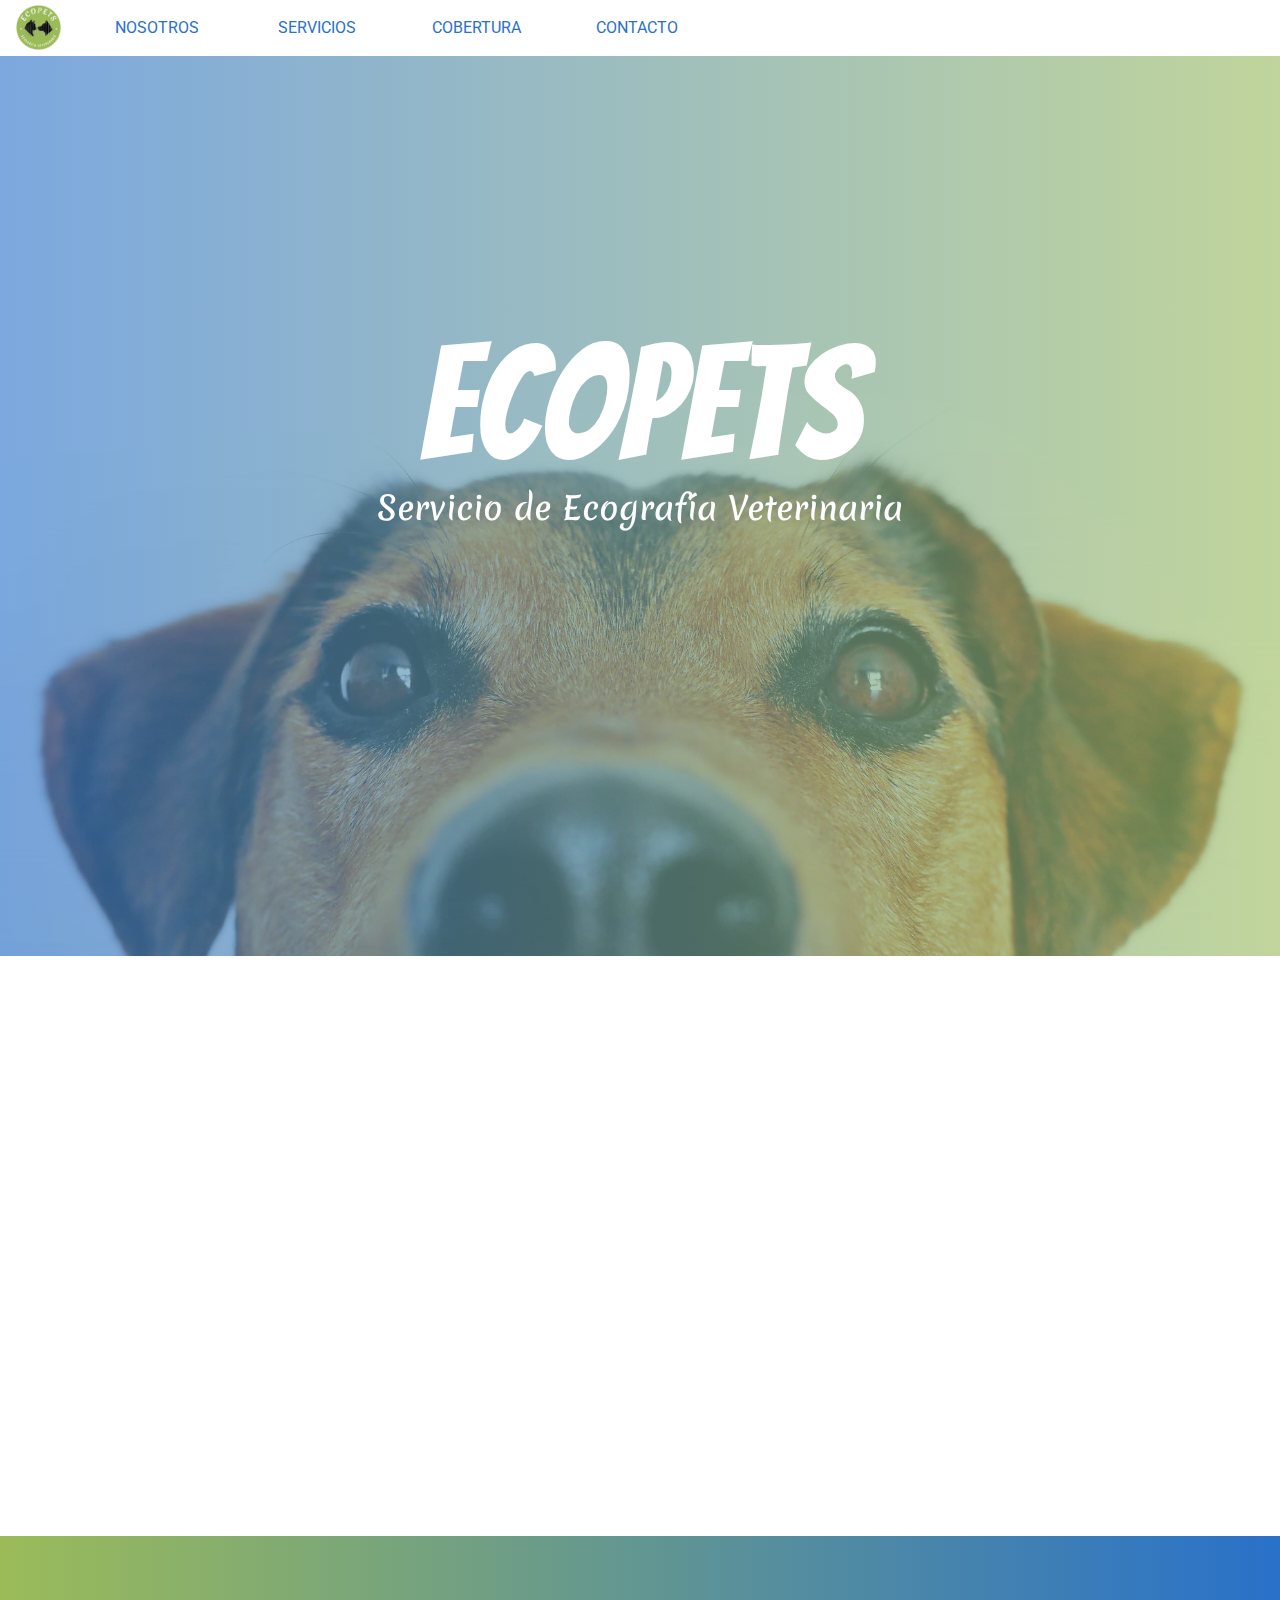
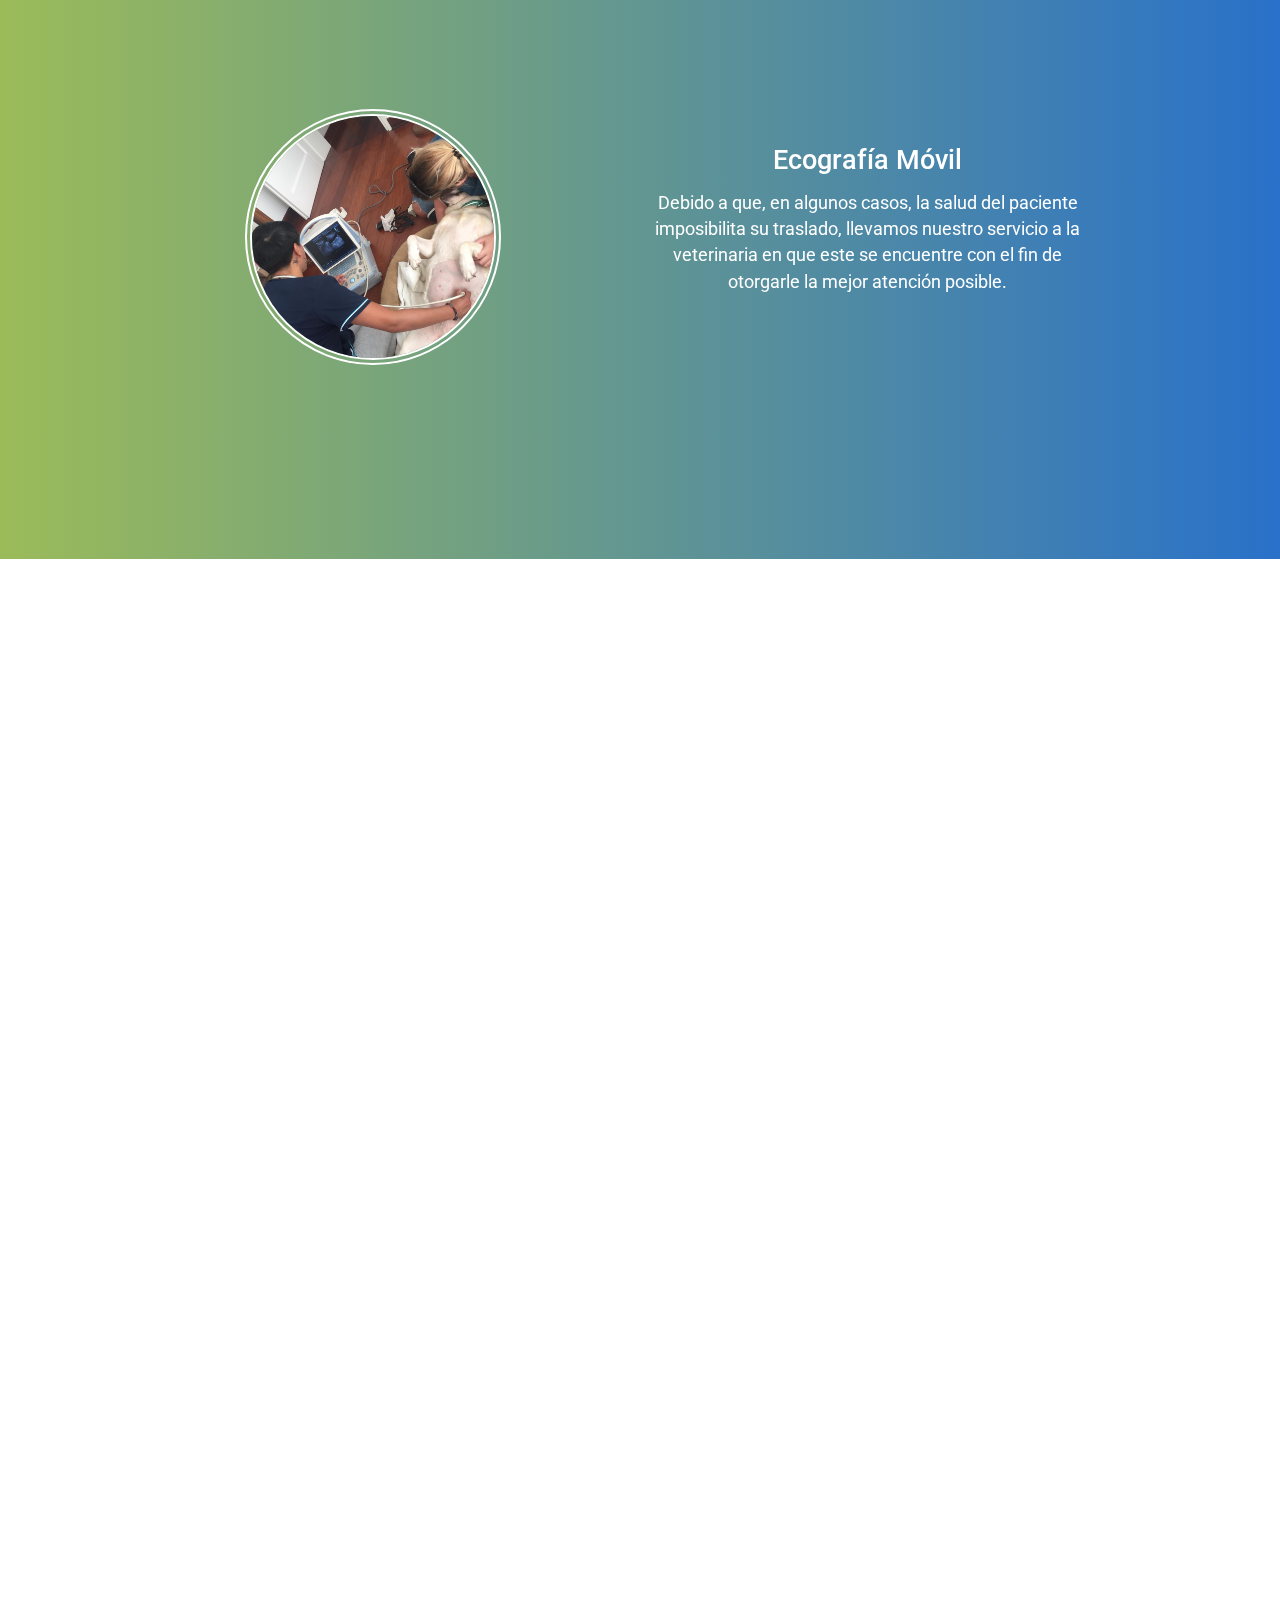
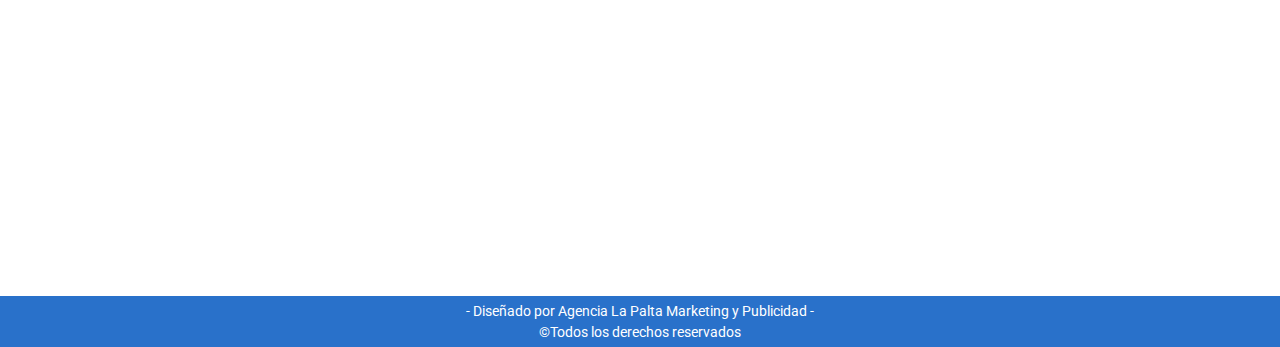
==== commit bbd4cc32: "RUC removed" ====
--- a/index.html
+++ b/index.html
@@ -503,7 +503,7 @@
   <footer id="footer">
     <a href="https://www.lapaltamarketing.com/">
       <p class="copyright">
-        Ecografía Veterinaria Ecopets RUC 10258387754<br/>
+        <!--Ecografía Veterinaria Ecopets RUC 10258387754<br/>-->
           - Diseñado por Agencia La Palta Marketing y Publicidad -<br/>
           &copy;Todos los derechos reservados
       </p>
